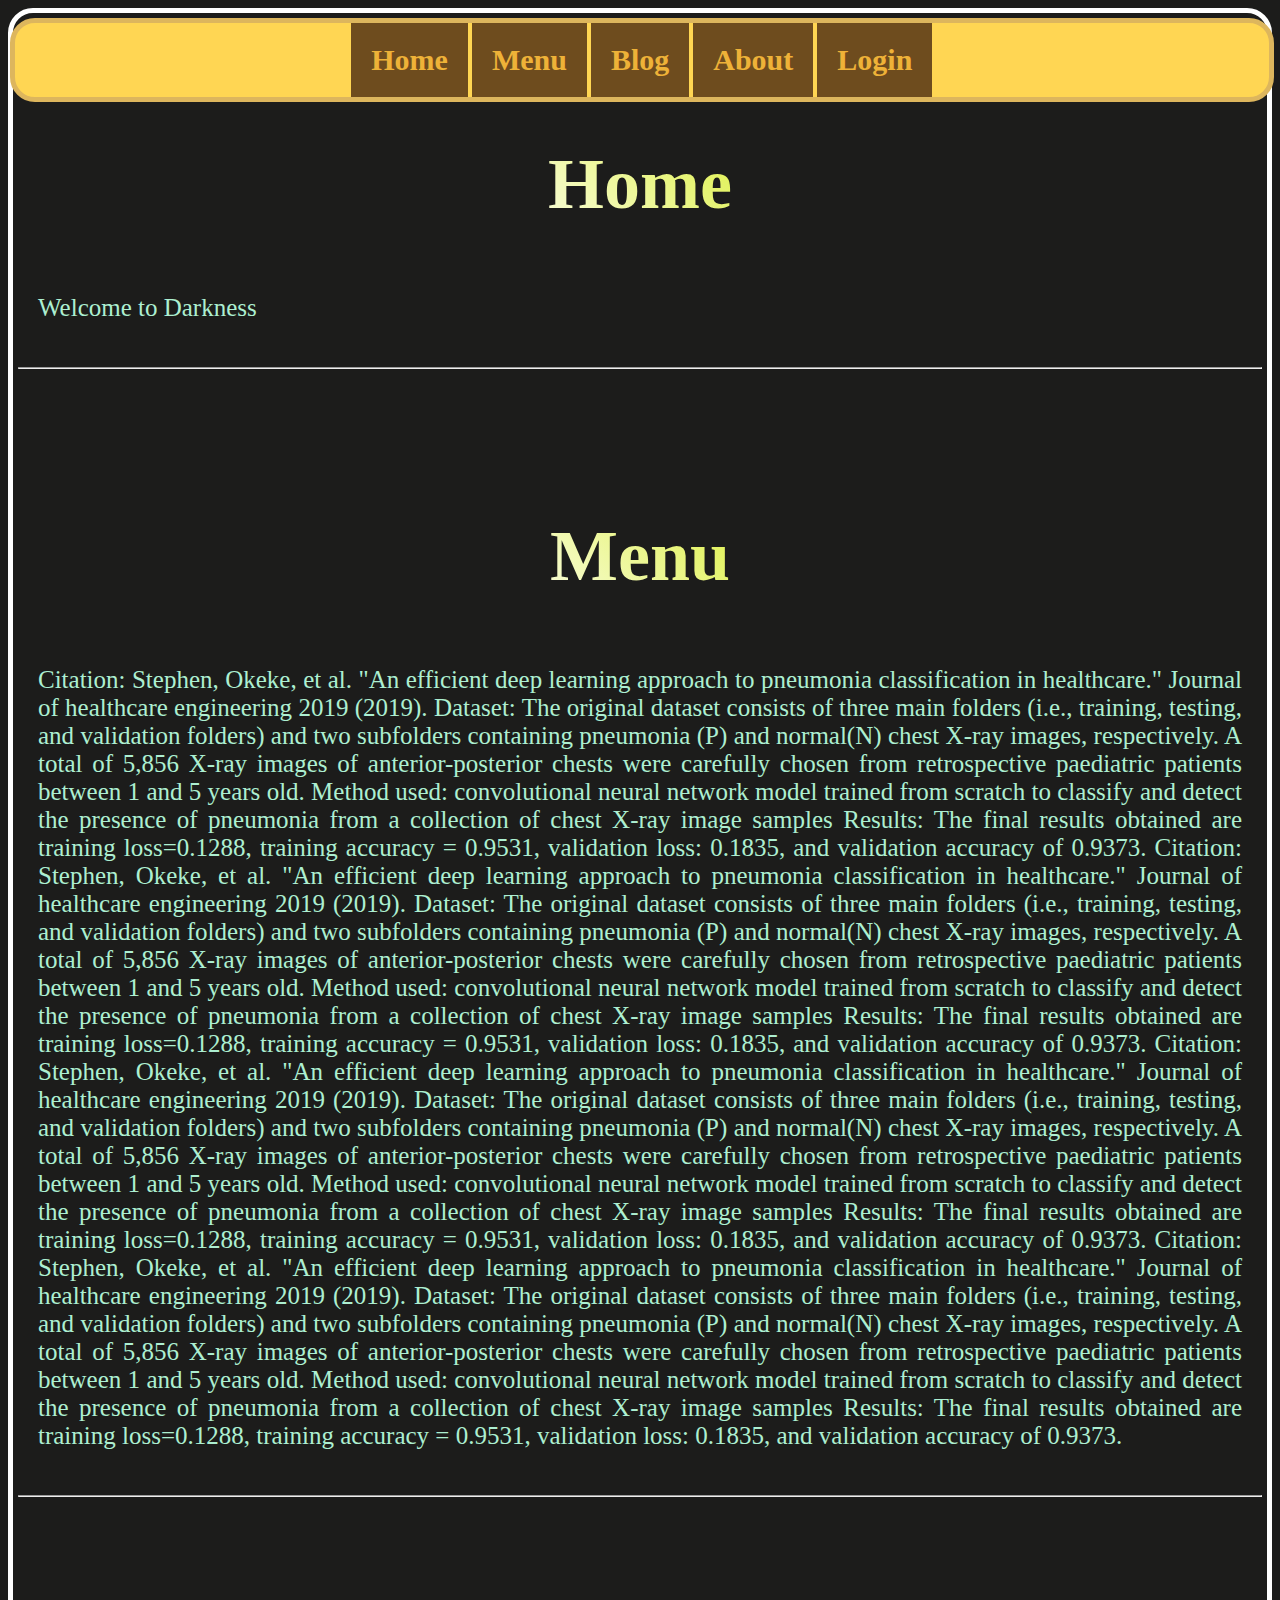
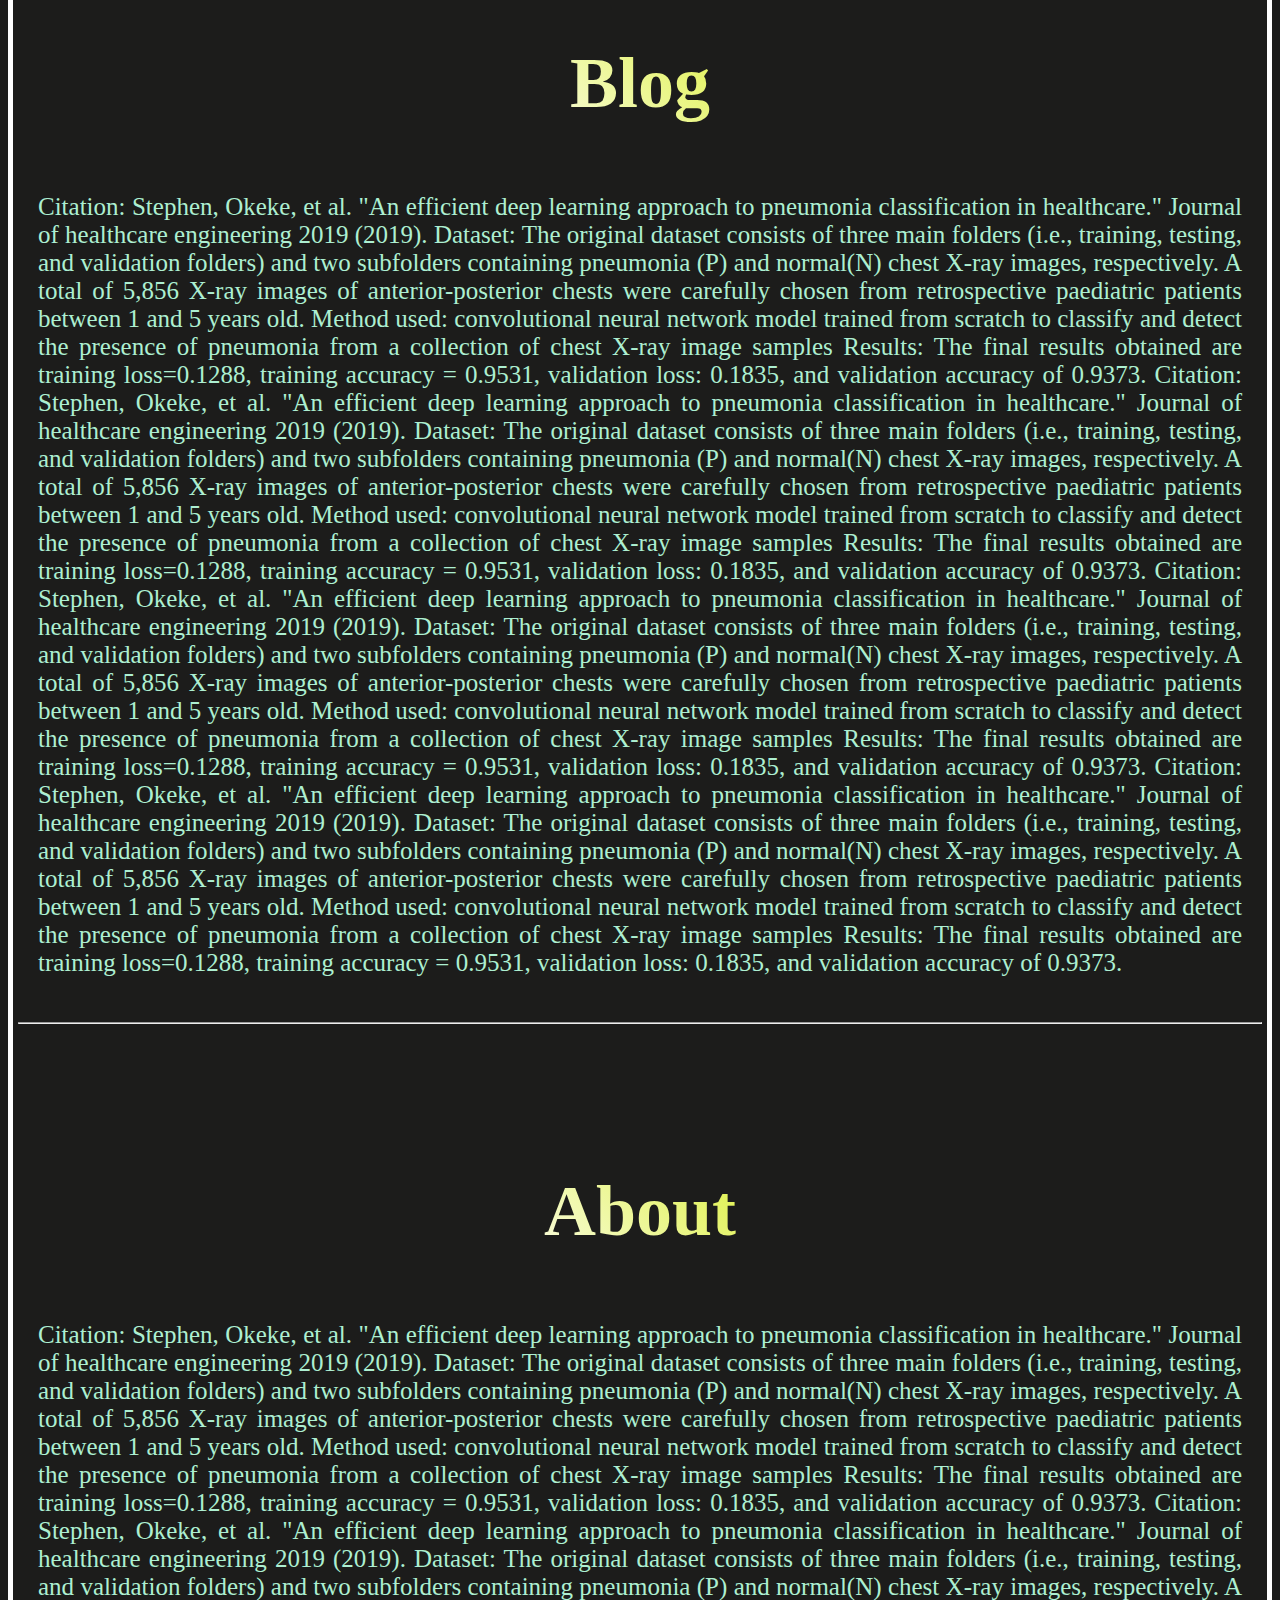
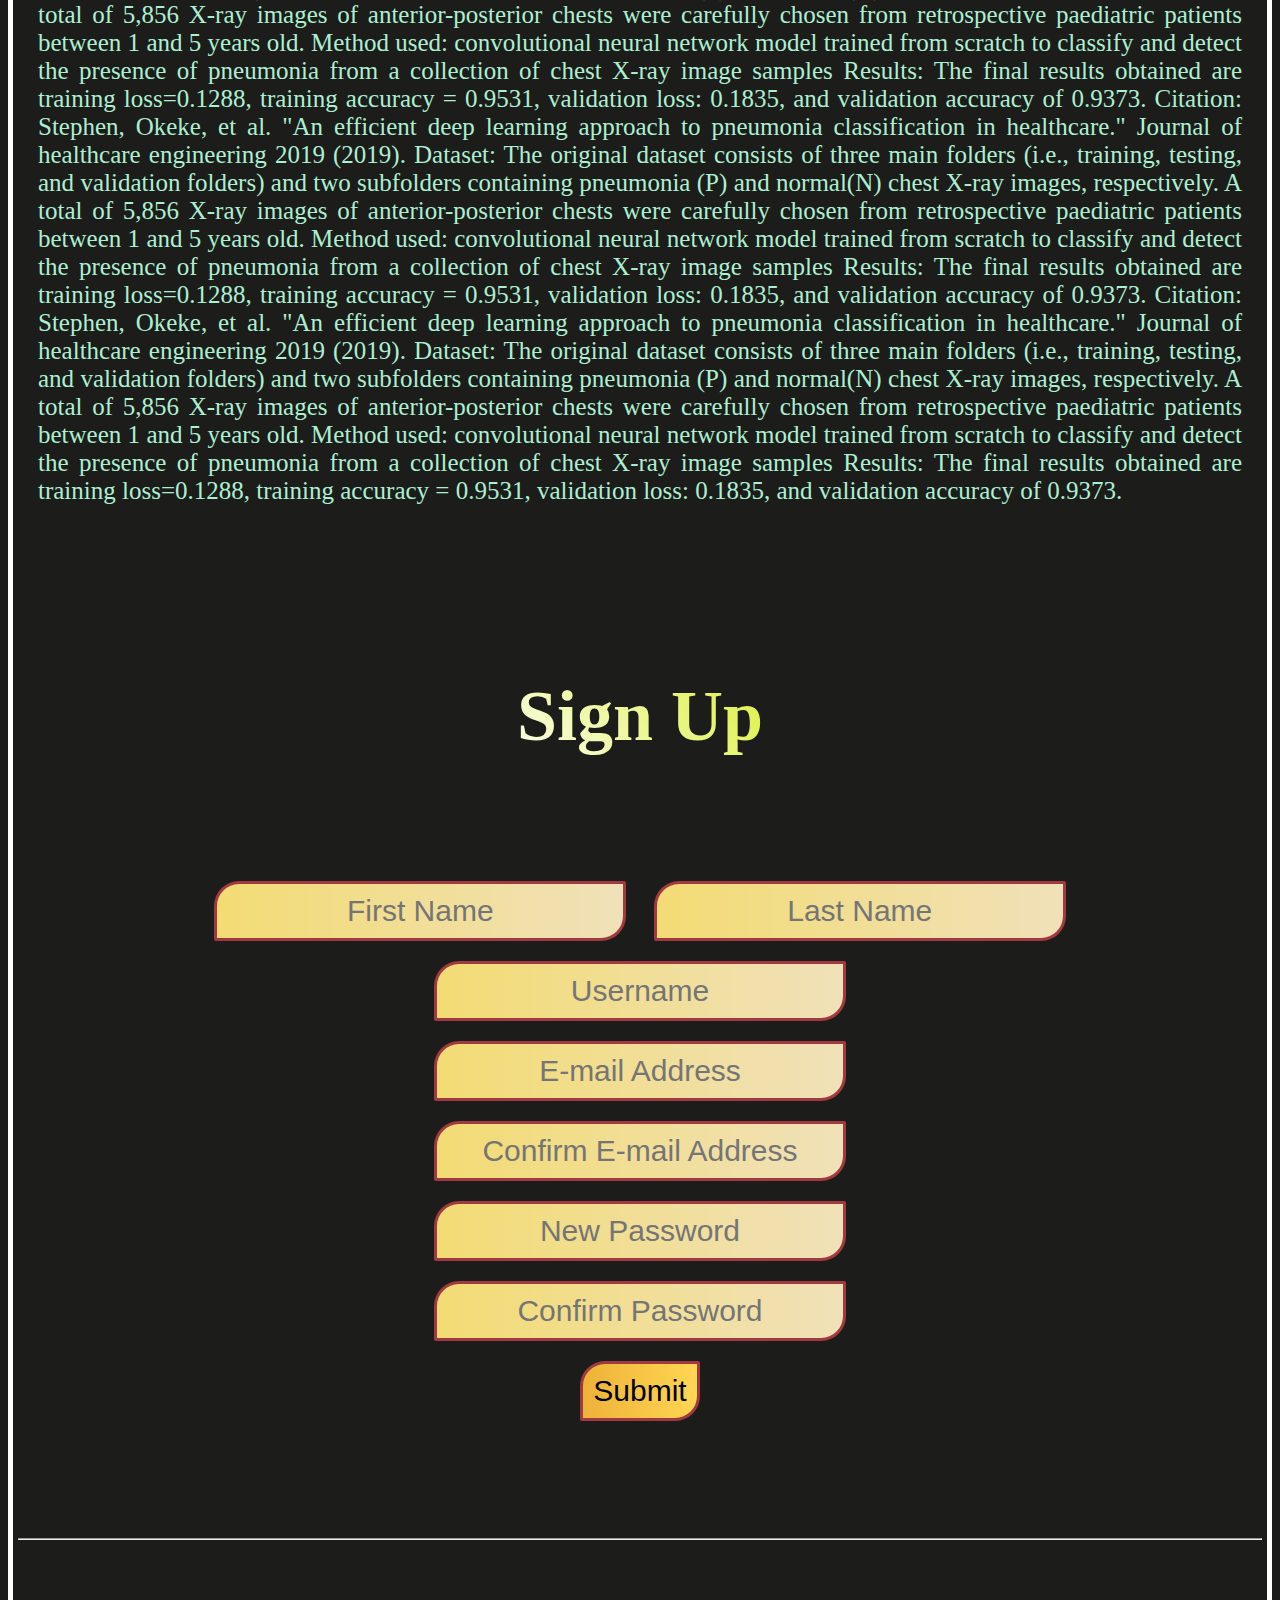
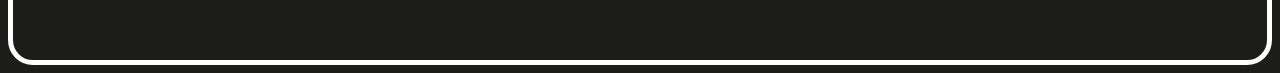
==== test1.html @ 16ebb5e6 "attempt commit" ====
<!DOCTYPE html>
<html>

<head>
    <title>Welcome to Darkness</title>
    <link rel="stylesheet" type="text/css" href="test1.css">
    <script type="text/javascript">
        function hell() {
            alert("hell");
        }
    </script>
    <style>
        a:link,
        a:visited {
            font-weight: bold;
            background-color: #6E4C1EFF;
            font-size: 30px;
            color: #EEB238FF;
            padding: 20px;
            text-align: center;
            text-decoration: none;
            display: inline-block;
        }
        /*a:hover, a:active {
  background-color: red;
}*/
    </style>
</head>

<body>
    <div class='nav-container'>
        <nav>
            <a href="#home">Home</a>
            <a href="#menu">Menu</a>
            <a href="#blog">Blog</a>
            <a href="#about">About</a>
            <a href="#login">Login</a>
        </nav>
    </div>

    <div class=links><br>
        <a id="home"></a>
        <h1>Home</h1>
        <p class="home1">Welcome to Darkness
        </p>
        <hr>
        <br>
        <a id="menu"></a>
        <h1>Menu</h1>
        <p class="home1">Citation: Stephen, Okeke, et al. "An efficient deep learning approach to pneumonia classification in healthcare." Journal of healthcare engineering 2019 (2019). Dataset: The original dataset consists of three main folders (i.e., training, testing,
            and validation folders) and two subfolders containing pneumonia (P) and normal(N) chest X-ray images, respectively. A total of 5,856 X-ray images of anterior-posterior chests were carefully chosen from retrospective paediatric patients between
            1 and 5 years old. Method used: convolutional neural network model trained from scratch to classify and detect the presence of pneumonia from a collection of chest X-ray image samples Results: The final results obtained are training loss=0.1288,
            training accuracy = 0.9531, validation loss: 0.1835, and validation accuracy of 0.9373. Citation: Stephen, Okeke, et al. "An efficient deep learning approach to pneumonia classification in healthcare." Journal of healthcare engineering 2019
            (2019). Dataset: The original dataset consists of three main folders (i.e., training, testing, and validation folders) and two subfolders containing pneumonia (P) and normal(N) chest X-ray images, respectively. A total of 5,856 X-ray images
            of anterior-posterior chests were carefully chosen from retrospective paediatric patients between 1 and 5 years old. Method used: convolutional neural network model trained from scratch to classify and detect the presence of pneumonia from
            a collection of chest X-ray image samples Results: The final results obtained are training loss=0.1288, training accuracy = 0.9531, validation loss: 0.1835, and validation accuracy of 0.9373. Citation: Stephen, Okeke, et al. "An efficient
            deep learning approach to pneumonia classification in healthcare." Journal of healthcare engineering 2019 (2019). Dataset: The original dataset consists of three main folders (i.e., training, testing, and validation folders) and two subfolders
            containing pneumonia (P) and normal(N) chest X-ray images, respectively. A total of 5,856 X-ray images of anterior-posterior chests were carefully chosen from retrospective paediatric patients between 1 and 5 years old. Method used: convolutional
            neural network model trained from scratch to classify and detect the presence of pneumonia from a collection of chest X-ray image samples Results: The final results obtained are training loss=0.1288, training accuracy = 0.9531, validation
            loss: 0.1835, and validation accuracy of 0.9373. Citation: Stephen, Okeke, et al. "An efficient deep learning approach to pneumonia classification in healthcare." Journal of healthcare engineering 2019 (2019). Dataset: The original dataset
            consists of three main folders (i.e., training, testing, and validation folders) and two subfolders containing pneumonia (P) and normal(N) chest X-ray images, respectively. A total of 5,856 X-ray images of anterior-posterior chests were carefully
            chosen from retrospective paediatric patients between 1 and 5 years old. Method used: convolutional neural network model trained from scratch to classify and detect the presence of pneumonia from a collection of chest X-ray image samples Results:
            The final results obtained are training loss=0.1288, training accuracy = 0.9531, validation loss: 0.1835, and validation accuracy of 0.9373.
        </p>
        <hr>
        <br>
        <a id="blog"></a>
        <h1>Blog</h1>
        <p class="home1">Citation: Stephen, Okeke, et al. "An efficient deep learning approach to pneumonia classification in healthcare." Journal of healthcare engineering 2019 (2019). Dataset: The original dataset consists of three main folders (i.e., training, testing,
            and validation folders) and two subfolders containing pneumonia (P) and normal(N) chest X-ray images, respectively. A total of 5,856 X-ray images of anterior-posterior chests were carefully chosen from retrospective paediatric patients between
            1 and 5 years old. Method used: convolutional neural network model trained from scratch to classify and detect the presence of pneumonia from a collection of chest X-ray image samples Results: The final results obtained are training loss=0.1288,
            training accuracy = 0.9531, validation loss: 0.1835, and validation accuracy of 0.9373. Citation: Stephen, Okeke, et al. "An efficient deep learning approach to pneumonia classification in healthcare." Journal of healthcare engineering 2019
            (2019). Dataset: The original dataset consists of three main folders (i.e., training, testing, and validation folders) and two subfolders containing pneumonia (P) and normal(N) chest X-ray images, respectively. A total of 5,856 X-ray images
            of anterior-posterior chests were carefully chosen from retrospective paediatric patients between 1 and 5 years old. Method used: convolutional neural network model trained from scratch to classify and detect the presence of pneumonia from
            a collection of chest X-ray image samples Results: The final results obtained are training loss=0.1288, training accuracy = 0.9531, validation loss: 0.1835, and validation accuracy of 0.9373. Citation: Stephen, Okeke, et al. "An efficient
            deep learning approach to pneumonia classification in healthcare." Journal of healthcare engineering 2019 (2019). Dataset: The original dataset consists of three main folders (i.e., training, testing, and validation folders) and two subfolders
            containing pneumonia (P) and normal(N) chest X-ray images, respectively. A total of 5,856 X-ray images of anterior-posterior chests were carefully chosen from retrospective paediatric patients between 1 and 5 years old. Method used: convolutional
            neural network model trained from scratch to classify and detect the presence of pneumonia from a collection of chest X-ray image samples Results: The final results obtained are training loss=0.1288, training accuracy = 0.9531, validation
            loss: 0.1835, and validation accuracy of 0.9373. Citation: Stephen, Okeke, et al. "An efficient deep learning approach to pneumonia classification in healthcare." Journal of healthcare engineering 2019 (2019). Dataset: The original dataset
            consists of three main folders (i.e., training, testing, and validation folders) and two subfolders containing pneumonia (P) and normal(N) chest X-ray images, respectively. A total of 5,856 X-ray images of anterior-posterior chests were carefully
            chosen from retrospective paediatric patients between 1 and 5 years old. Method used: convolutional neural network model trained from scratch to classify and detect the presence of pneumonia from a collection of chest X-ray image samples Results:
            The final results obtained are training loss=0.1288, training accuracy = 0.9531, validation loss: 0.1835, and validation accuracy of 0.9373.
        </p>
        <hr>
        <br>
        <a id="about"></a>
        <h1>About</h1>
        <p class="home1">Citation: Stephen, Okeke, et al. "An efficient deep learning approach to pneumonia classification in healthcare." Journal of healthcare engineering 2019 (2019). Dataset: The original dataset consists of three main folders (i.e., training, testing,
            and validation folders) and two subfolders containing pneumonia (P) and normal(N) chest X-ray images, respectively. A total of 5,856 X-ray images of anterior-posterior chests were carefully chosen from retrospective paediatric patients between
            1 and 5 years old. Method used: convolutional neural network model trained from scratch to classify and detect the presence of pneumonia from a collection of chest X-ray image samples Results: The final results obtained are training loss=0.1288,
            training accuracy = 0.9531, validation loss: 0.1835, and validation accuracy of 0.9373. Citation: Stephen, Okeke, et al. "An efficient deep learning approach to pneumonia classification in healthcare." Journal of healthcare engineering 2019
            (2019). Dataset: The original dataset consists of three main folders (i.e., training, testing, and validation folders) and two subfolders containing pneumonia (P) and normal(N) chest X-ray images, respectively. A total of 5,856 X-ray images
            of anterior-posterior chests were carefully chosen from retrospective paediatric patients between 1 and 5 years old. Method used: convolutional neural network model trained from scratch to classify and detect the presence of pneumonia from
            a collection of chest X-ray image samples Results: The final results obtained are training loss=0.1288, training accuracy = 0.9531, validation loss: 0.1835, and validation accuracy of 0.9373. Citation: Stephen, Okeke, et al. "An efficient
            deep learning approach to pneumonia classification in healthcare." Journal of healthcare engineering 2019 (2019). Dataset: The original dataset consists of three main folders (i.e., training, testing, and validation folders) and two subfolders
            containing pneumonia (P) and normal(N) chest X-ray images, respectively. A total of 5,856 X-ray images of anterior-posterior chests were carefully chosen from retrospective paediatric patients between 1 and 5 years old. Method used: convolutional
            neural network model trained from scratch to classify and detect the presence of pneumonia from a collection of chest X-ray image samples Results: The final results obtained are training loss=0.1288, training accuracy = 0.9531, validation
            loss: 0.1835, and validation accuracy of 0.9373. Citation: Stephen, Okeke, et al. "An efficient deep learning approach to pneumonia classification in healthcare." Journal of healthcare engineering 2019 (2019). Dataset: The original dataset
            consists of three main folders (i.e., training, testing, and validation folders) and two subfolders containing pneumonia (P) and normal(N) chest X-ray images, respectively. A total of 5,856 X-ray images of anterior-posterior chests were carefully
            chosen from retrospective paediatric patients between 1 and 5 years old. Method used: convolutional neural network model trained from scratch to classify and detect the presence of pneumonia from a collection of chest X-ray image samples Results:
            The final results obtained are training loss=0.1288, training accuracy = 0.9531, validation loss: 0.1835, and validation accuracy of 0.9373.
        </p><br>
        <a id="login"></a>
        <h1>Sign Up</h1>
        <!--h1 class="login">Or</h1>
<h1 class="login">Login</h1-->
        <p class="home1">
            <form>
                <input type="text" placeholder="First Name" name="name">
                <input type="text" placeholder="Last Name" name="name"><br>
                <input type="text" placeholder="Username" name="name"><br>
                <input type="email" placeholder="E-mail Address" name="name"><br>
                <input type="email" placeholder="Confirm E-mail Address" name="name"><br>
                <input type="password" placeholder="New Password" name="name"><br>
                <input type="password" placeholder="Confirm Password" name="name"><br>
                <input type="button" value="Submit" name="name" onclick="hell()">


            </form>
        </p><br>
        <hr>
    </div>
</body>

</html>
---- test1.css ----
.nav-container {
    /*background-image: linear-gradient(to left, #F65058FF,#FBDE44FF,#28334AFF);  */
    background-color: #FFD653FF;
    width: 98%;
    position: fixed;
    left: 0.75%;
    border: solid #DDB65DFF 5px;
    border-top-right-radius: 25px;
    border-top-left-radius: 25px;
    border-bottom-left-radius: 25px;
    border-bottom-right-radius: 25px;
}

nav {
    text-align: center;
    width: 640px;
    margin: 0px auto;
}

.login {
    background-color: #343148FF;
    font-size: 40px;
    color: #ffffff;
    text-align: left;
    text-decoration: none;
}

.links {
    font-size: 40px;
    text-align: center;
}

.home1 {
    color: #ADEFD1FF;
    font-size: 25px;
    text-align: justify;
    padding: 20px;
}

h1 {
    text-align: center;
    font-size: 72px;
    background: -webkit-linear-gradient(-135deg, #606060FF, #D6ED17FF, #ffffff, #16161d);
    -webkit-background-clip: text;
    -webkit-text-fill-color: transparent;
    padding-top: 30px;
    /*color:#DAA03DFF;
	padding-top: 30px;
	/*background-image: linear-gradient(to left, red,cyan,yellow,green,blue,indigo,violet);*/
}

.login {
    text-align: center;
    font-size: 72px;
    background: -webkit-linear-gradient(-135deg, #606060FF, #D6ED17FF, #ffffff, #16161d);
    -webkit-background-clip: text;
    -webkit-text-fill-color: transparent;
    padding-top: 60px;
    display: inline-block;
}

form {
    text-align: center;
    font-size: 30px;
}

input {
    text-align: center;
    font-size: inherit;
    padding: 10px;
    margin: 10px;
    border: solid #A13941FF 3px;
    border-top-right-radius: 2px;
    border-top-left-radius: 25px;
    border-bottom-left-radius: 2px;
    border-bottom-right-radius: 25px;
    background-image: linear-gradient(to left, #F0E1B9FF, #F3DB74FF)
}

input[type="button"] {
    background-image: linear-gradient(to left, #FFD653FF, #EEB238FF)
}

input:focus {
    background-image: linear-gradient(to left, #DDB65DFF, #6E4C1EFF)
}

body {
    padding-top: 10px;
    background-color: #1C1C1BFF;
    border: solid #FFFFFFFF 5px;
    padding: 5px;
    padding-bottom: 100px;
    border-top-right-radius: 25px;
    border-top-left-radius: 25px;
    border-bottom-left-radius: 25px;
    border-bottom-right-radius: 25px;
}
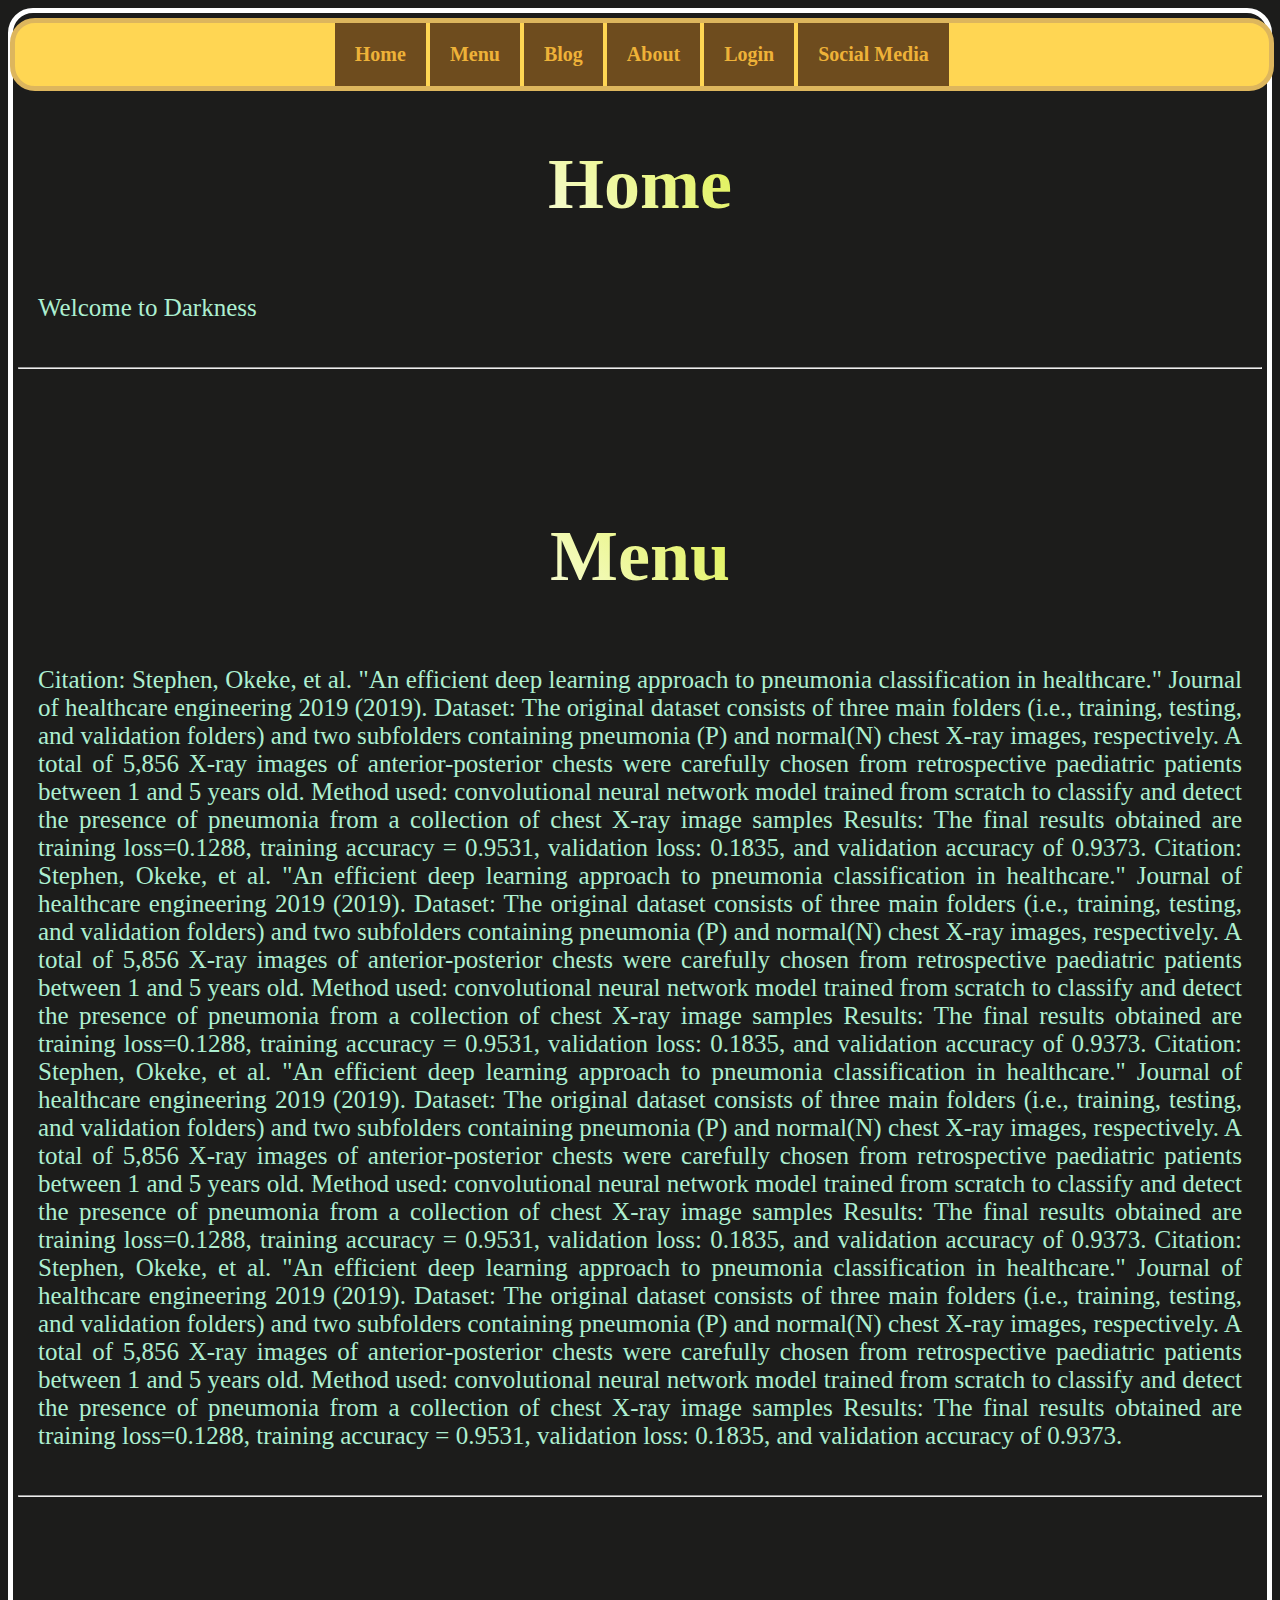
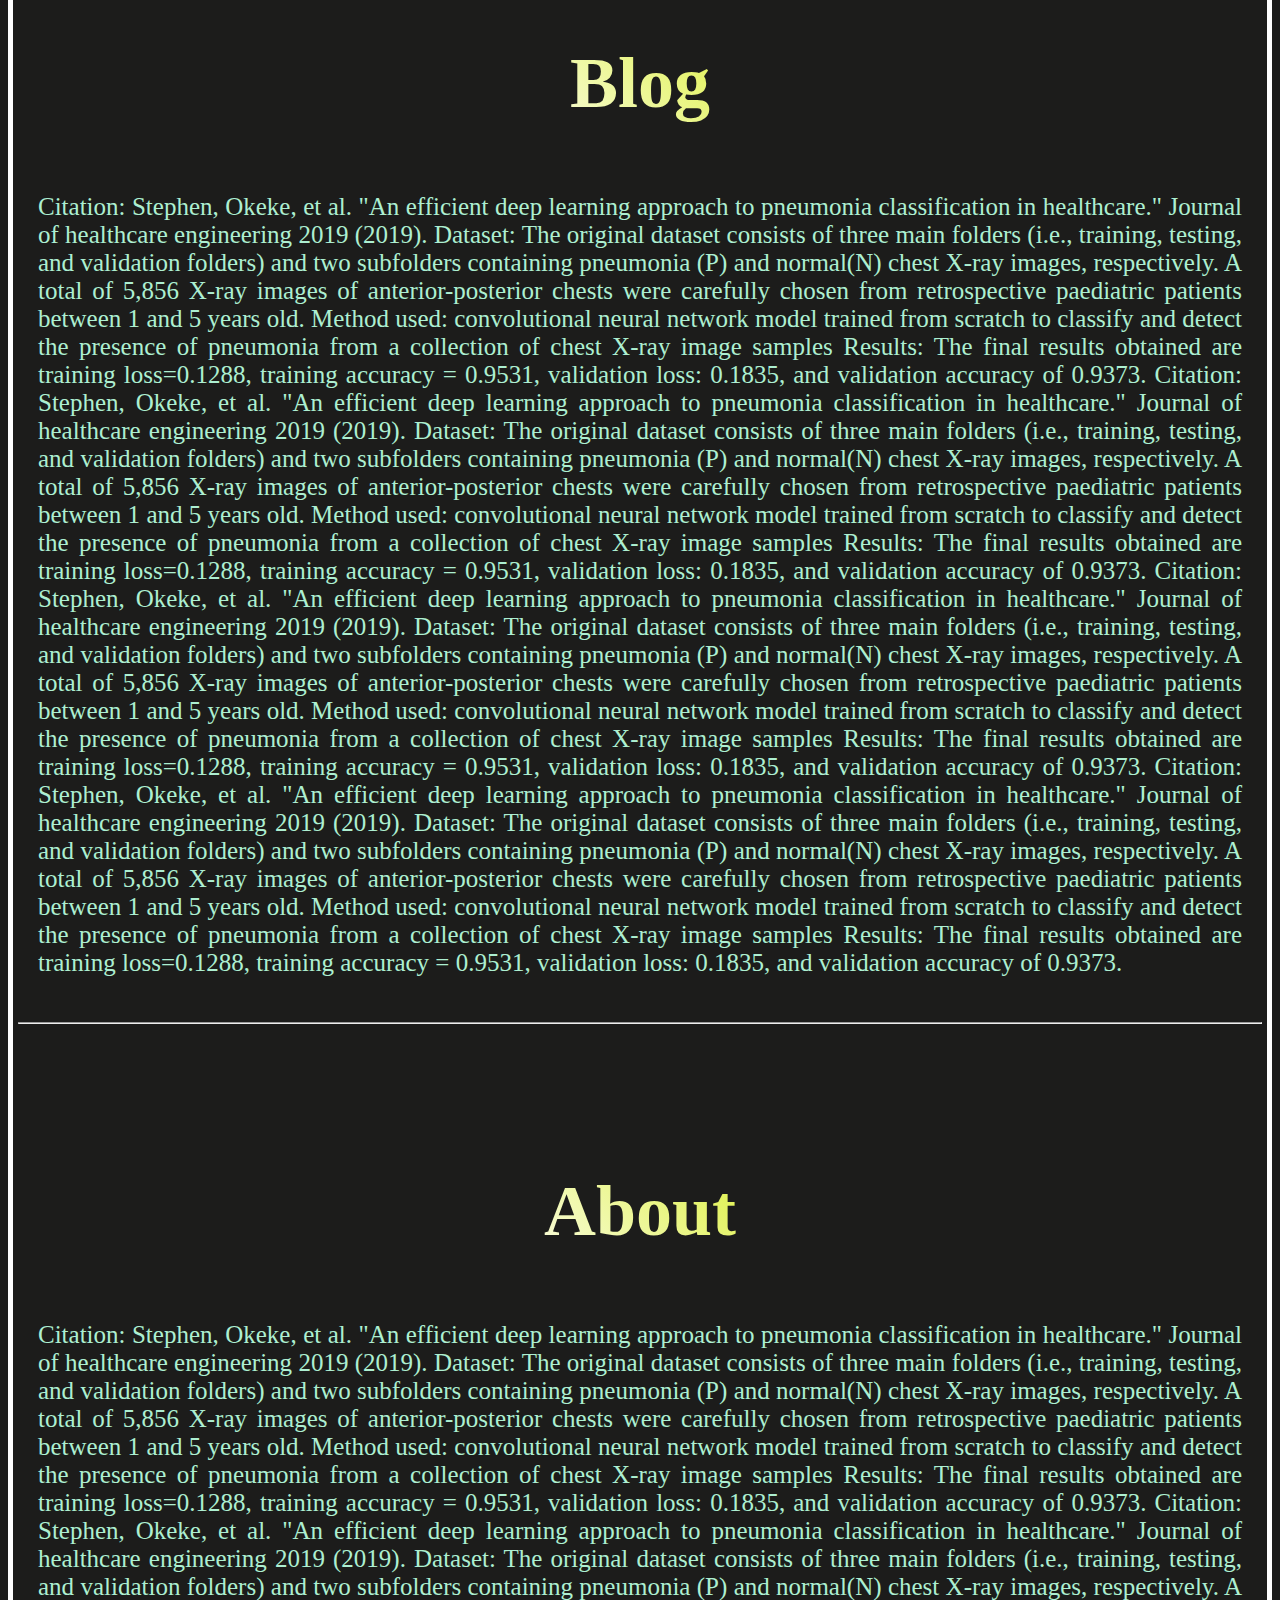
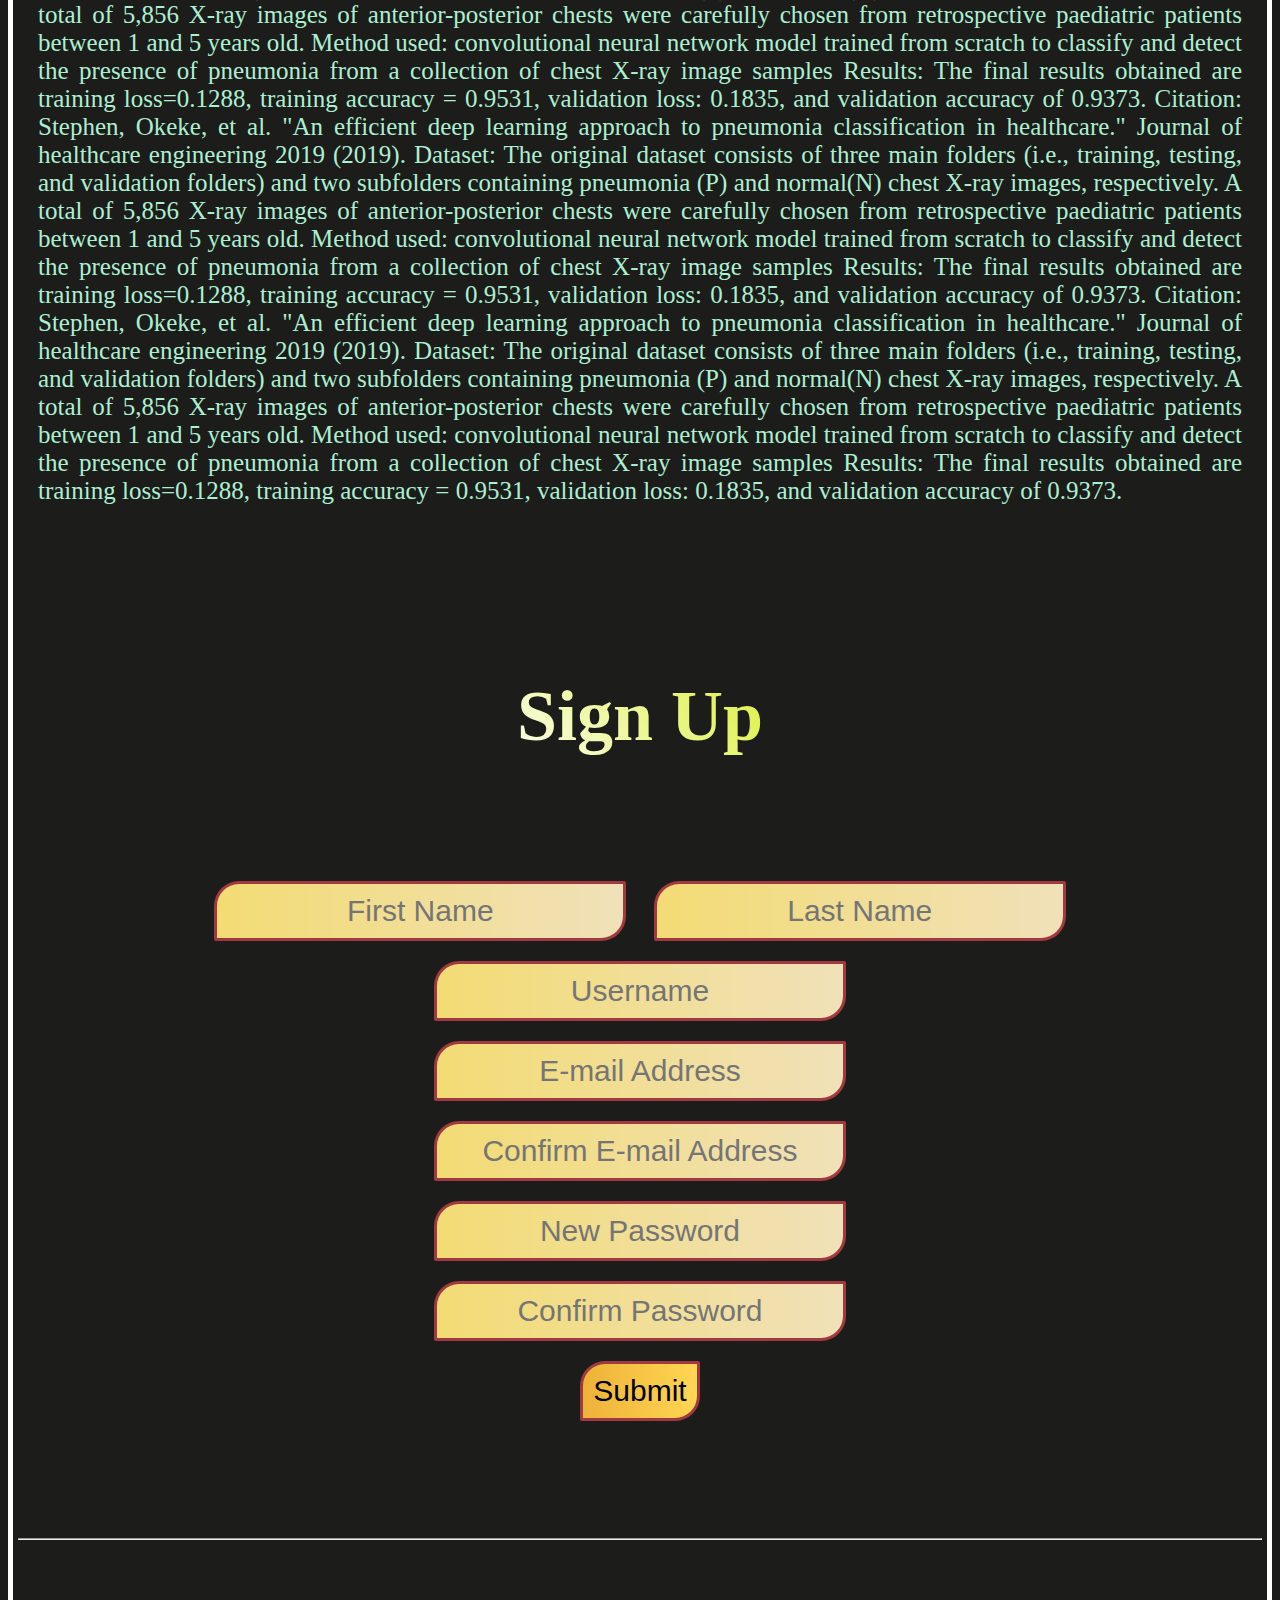
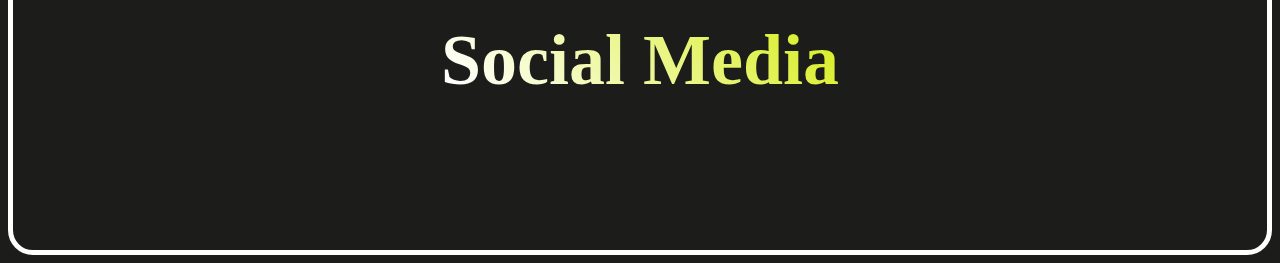
==== commit 112be86b: "hi" ====
--- a/test1.html
+++ b/test1.html
@@ -14,7 +14,7 @@
         a:visited {
             font-weight: bold;
             background-color: #6E4C1EFF;
-            font-size: 30px;
+            font-size: 20px;
             color: #EEB238FF;
             padding: 20px;
             text-align: center;
@@ -35,6 +35,7 @@
             <a href="#blog">Blog</a>
             <a href="#about">About</a>
             <a href="#login">Login</a>
+            <a href="#social">Social Media</a>
         </nav>
     </div>
 
@@ -119,6 +120,8 @@
             </form>
         </p><br>
         <hr>
+        <a id="social"></a>
+        <h1>Social Media</h1>
     </div>
 </body>
 
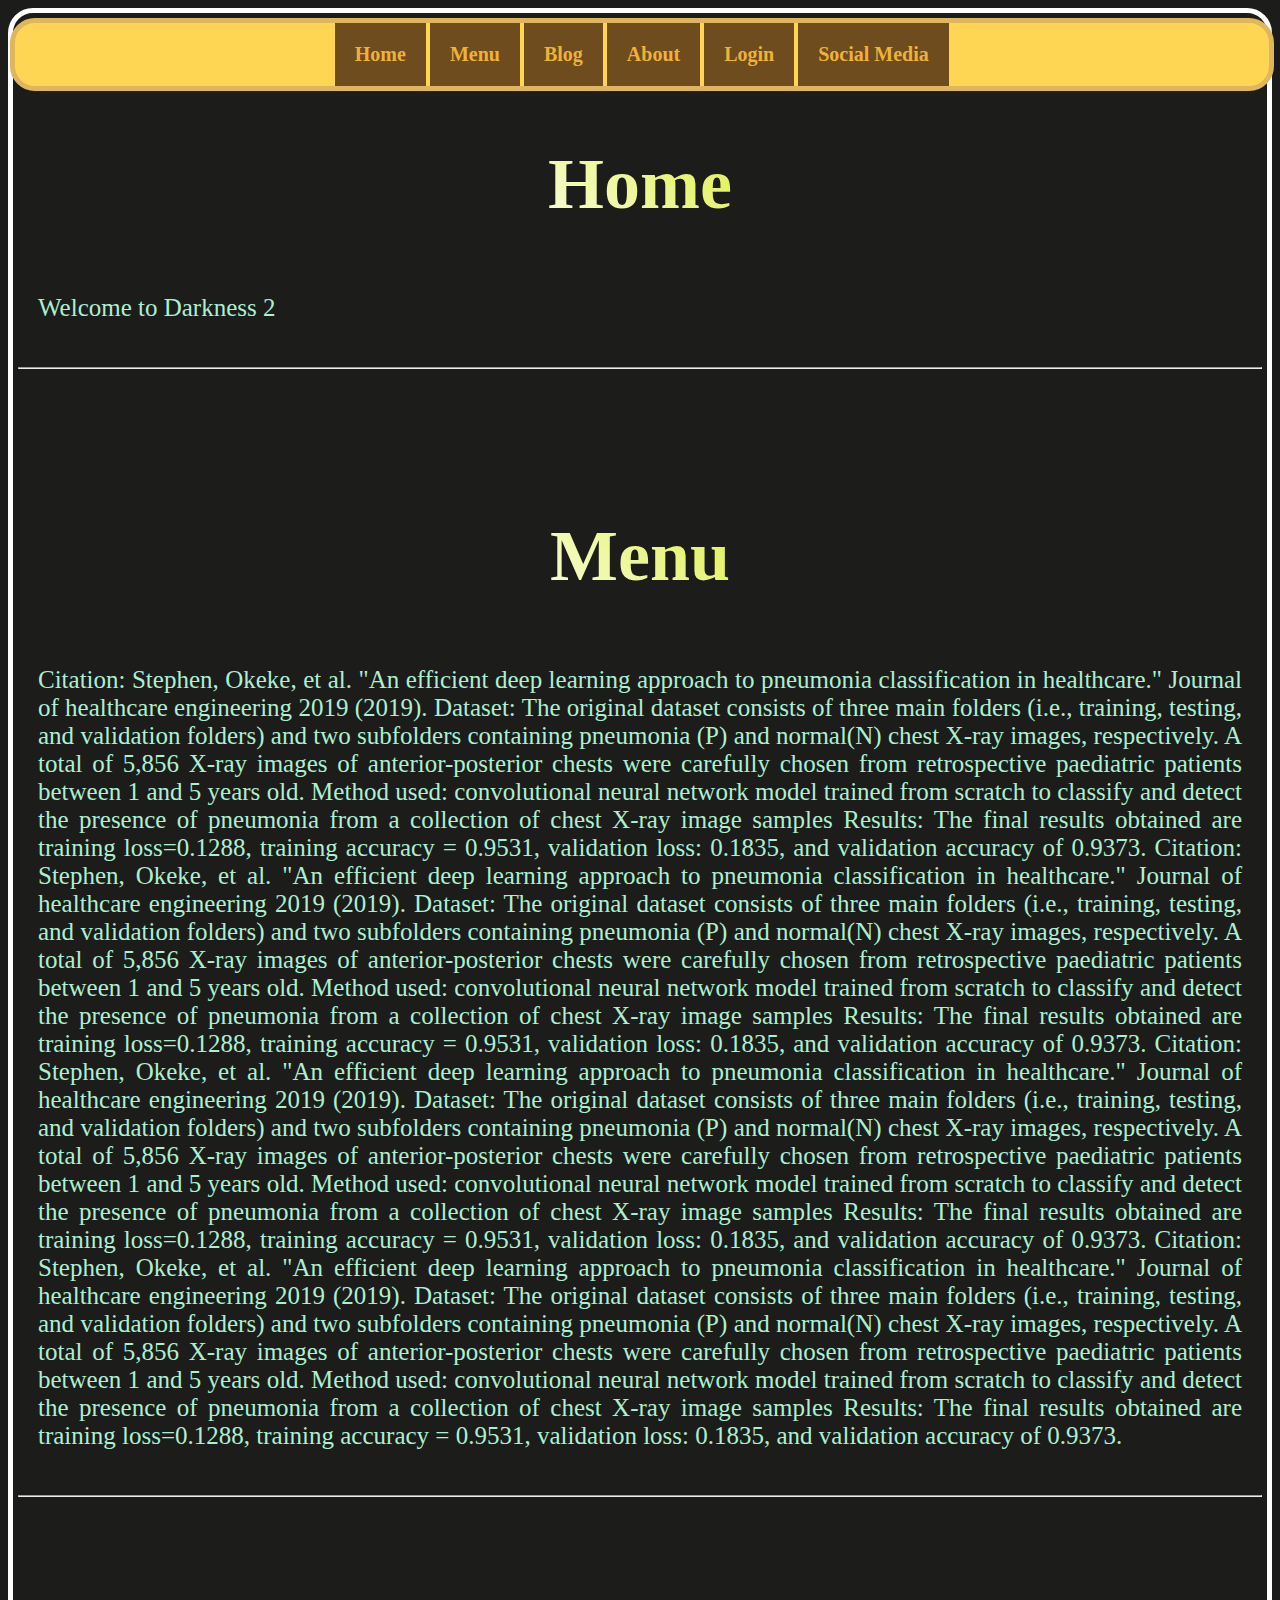
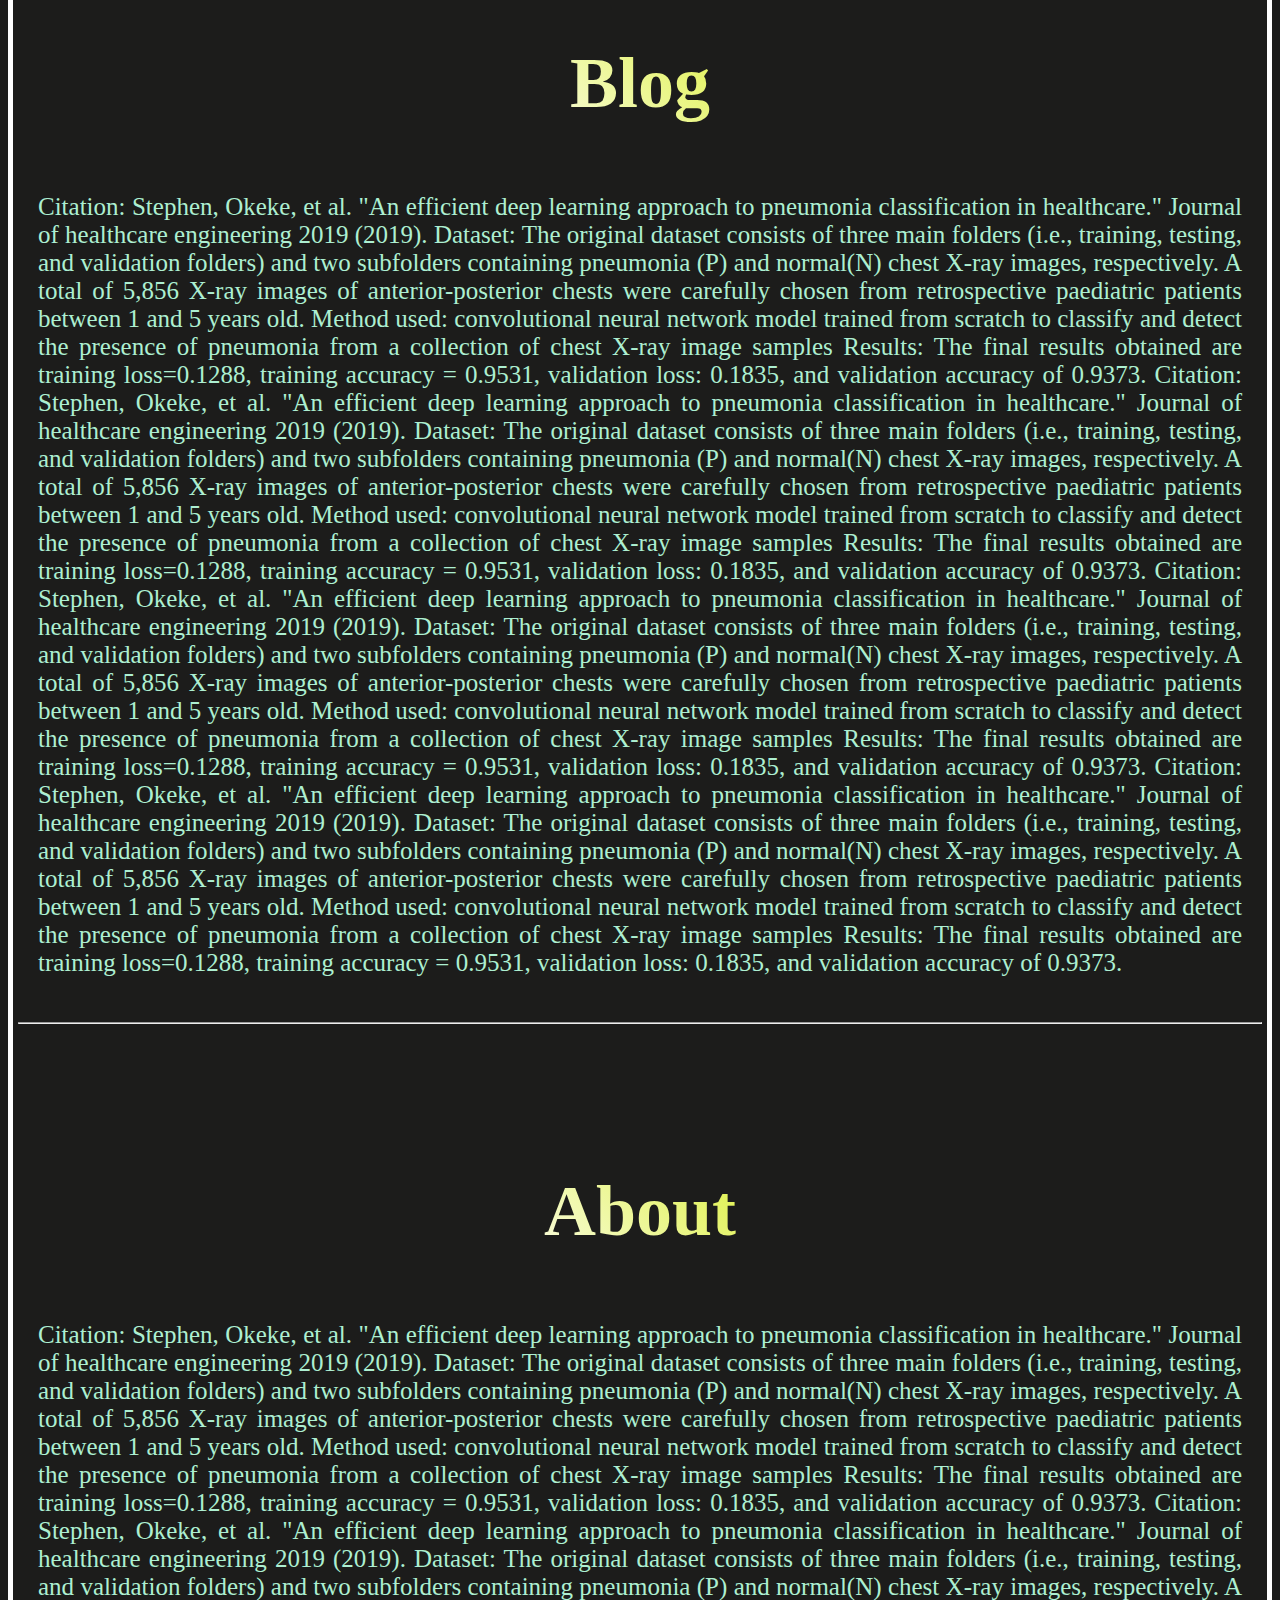
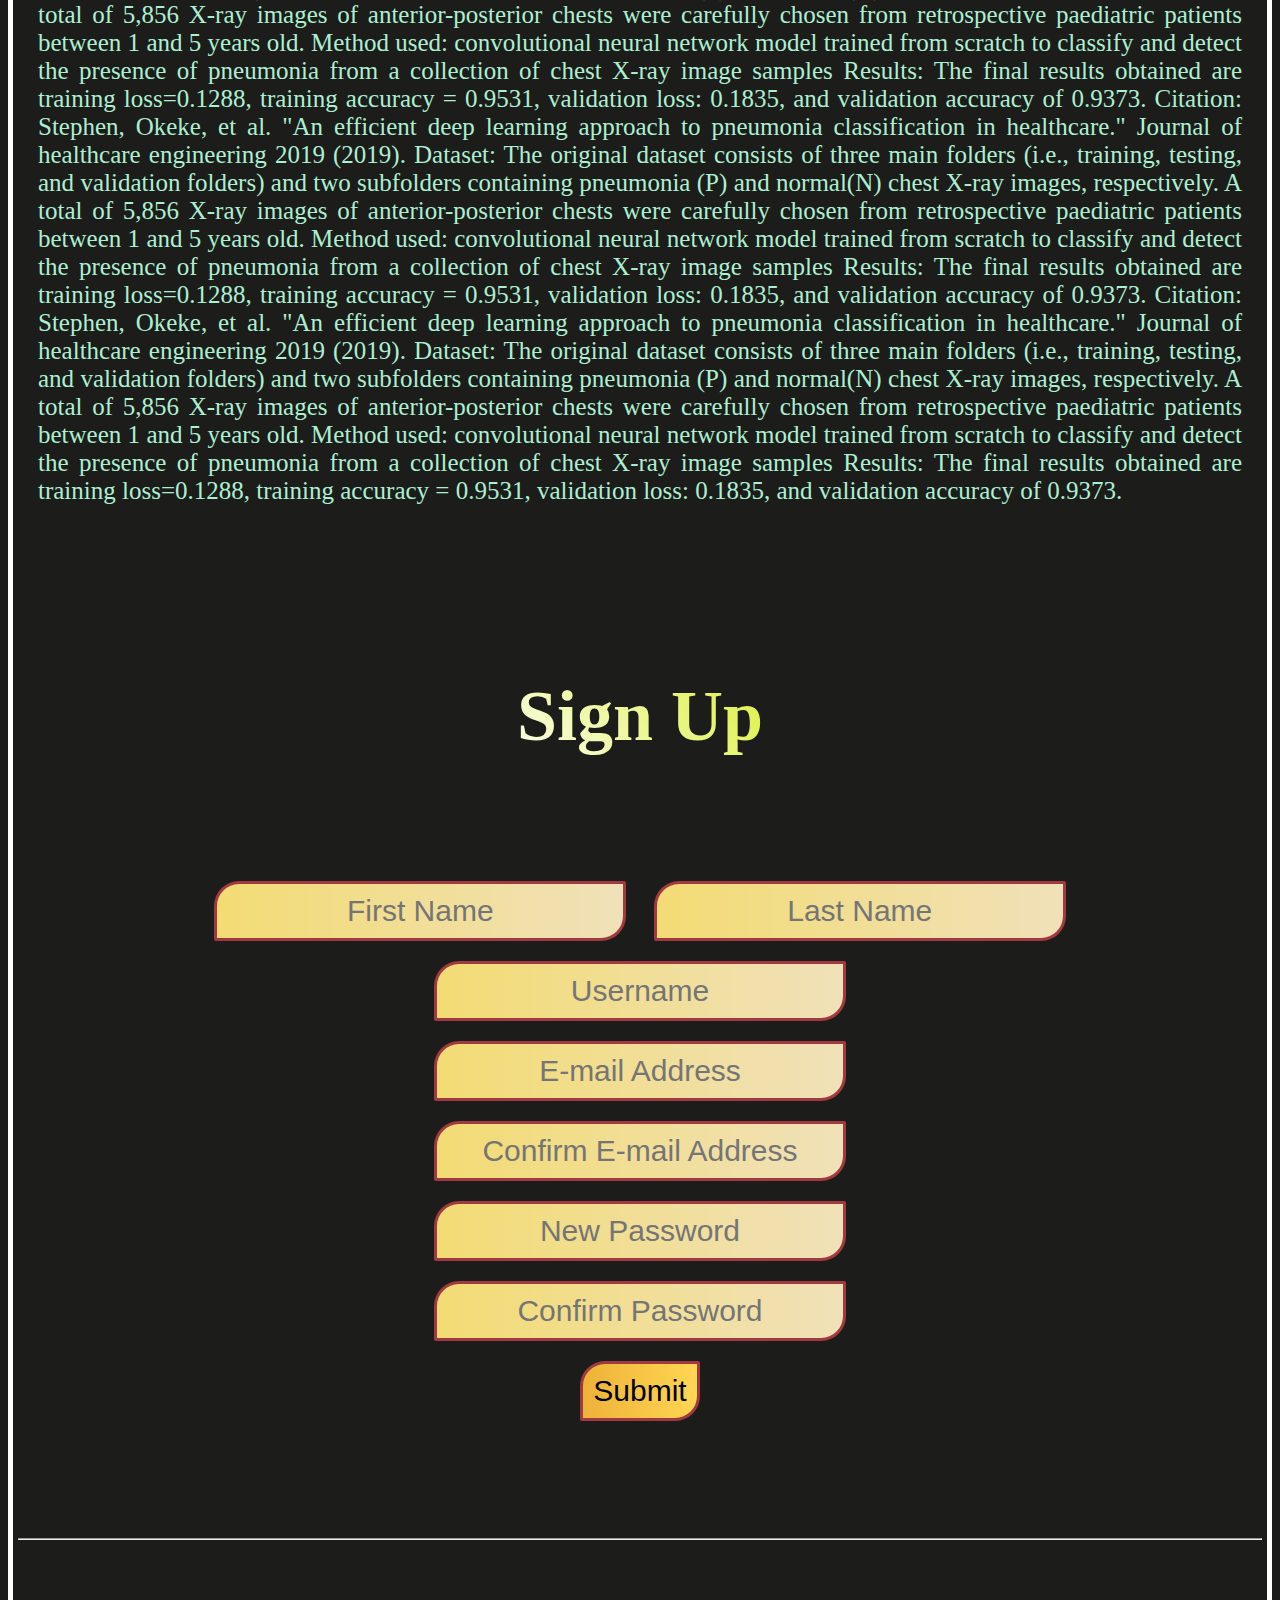
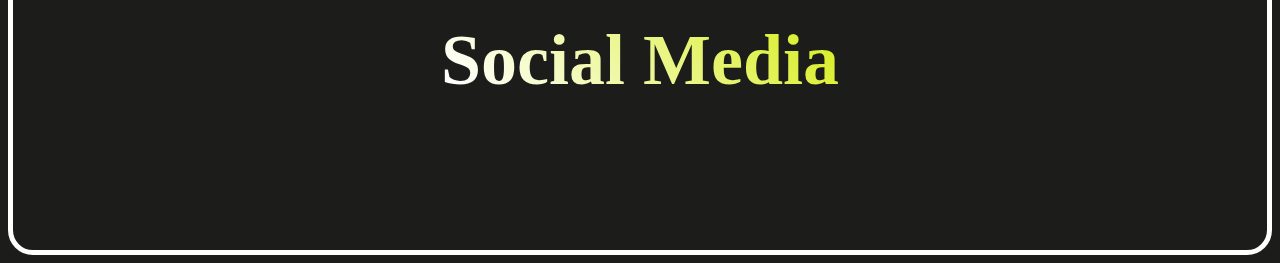
==== commit 1ac38ad4: "commit" ====
--- a/test1.html
+++ b/test1.html
@@ -42,7 +42,7 @@
     <div class=links><br>
         <a id="home"></a>
         <h1>Home</h1>
-        <p class="home1">Welcome to Darkness
+        <p class="home1">Welcome to Darkness 2
         </p>
         <hr>
         <br>
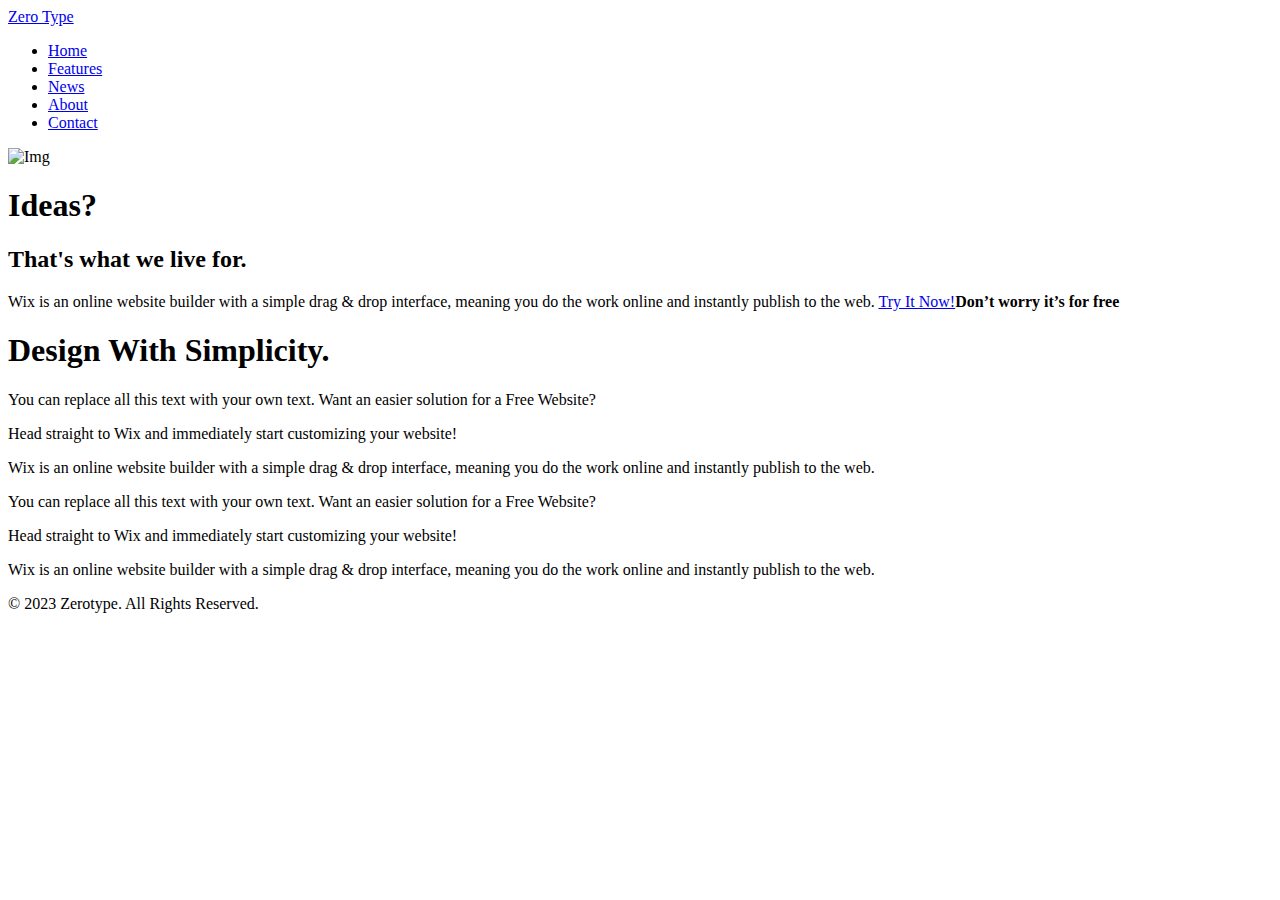
==== commit 1f425d89: "commit" ====
--- a/test1.html
+++ b/test1.html
@@ -1,128 +1,84 @@
-<!DOCTYPE html>
+<!DOCTYPE HTML>
+<!-- Website template by freewebsitetemplates.com -->
 <html>
-
 <head>
-    <title>Welcome to Darkness</title>
-    <link rel="stylesheet" type="text/css" href="test1.css">
-    <script type="text/javascript">
-        function hell() {
-            alert("hell");
-        }
-    </script>
-    <style>
-        a:link,
-        a:visited {
-            font-weight: bold;
-            background-color: #6E4C1EFF;
-            font-size: 20px;
-            color: #EEB238FF;
-            padding: 20px;
-            text-align: center;
-            text-decoration: none;
-            display: inline-block;
-        }
-        /*a:hover, a:active {
-  background-color: red;
-}*/
-    </style>
+	<meta charset="UTF-8">
+	<title>Zerotype Website Template</title>
+	<link rel="stylesheet" href="css/style.css" type="text/css">
 </head>
-
 <body>
-    <div class='nav-container'>
-        <nav>
-            <a href="#home">Home</a>
-            <a href="#menu">Menu</a>
-            <a href="#blog">Blog</a>
-            <a href="#about">About</a>
-            <a href="#login">Login</a>
-            <a href="#social">Social Media</a>
-        </nav>
-    </div>
-
-    <div class=links><br>
-        <a id="home"></a>
-        <h1>Home</h1>
-        <p class="home1">Welcome to Darkness 2
-        </p>
-        <hr>
-        <br>
-        <a id="menu"></a>
-        <h1>Menu</h1>
-        <p class="home1">Citation: Stephen, Okeke, et al. "An efficient deep learning approach to pneumonia classification in healthcare." Journal of healthcare engineering 2019 (2019). Dataset: The original dataset consists of three main folders (i.e., training, testing,
-            and validation folders) and two subfolders containing pneumonia (P) and normal(N) chest X-ray images, respectively. A total of 5,856 X-ray images of anterior-posterior chests were carefully chosen from retrospective paediatric patients between
-            1 and 5 years old. Method used: convolutional neural network model trained from scratch to classify and detect the presence of pneumonia from a collection of chest X-ray image samples Results: The final results obtained are training loss=0.1288,
-            training accuracy = 0.9531, validation loss: 0.1835, and validation accuracy of 0.9373. Citation: Stephen, Okeke, et al. "An efficient deep learning approach to pneumonia classification in healthcare." Journal of healthcare engineering 2019
-            (2019). Dataset: The original dataset consists of three main folders (i.e., training, testing, and validation folders) and two subfolders containing pneumonia (P) and normal(N) chest X-ray images, respectively. A total of 5,856 X-ray images
-            of anterior-posterior chests were carefully chosen from retrospective paediatric patients between 1 and 5 years old. Method used: convolutional neural network model trained from scratch to classify and detect the presence of pneumonia from
-            a collection of chest X-ray image samples Results: The final results obtained are training loss=0.1288, training accuracy = 0.9531, validation loss: 0.1835, and validation accuracy of 0.9373. Citation: Stephen, Okeke, et al. "An efficient
-            deep learning approach to pneumonia classification in healthcare." Journal of healthcare engineering 2019 (2019). Dataset: The original dataset consists of three main folders (i.e., training, testing, and validation folders) and two subfolders
-            containing pneumonia (P) and normal(N) chest X-ray images, respectively. A total of 5,856 X-ray images of anterior-posterior chests were carefully chosen from retrospective paediatric patients between 1 and 5 years old. Method used: convolutional
-            neural network model trained from scratch to classify and detect the presence of pneumonia from a collection of chest X-ray image samples Results: The final results obtained are training loss=0.1288, training accuracy = 0.9531, validation
-            loss: 0.1835, and validation accuracy of 0.9373. Citation: Stephen, Okeke, et al. "An efficient deep learning approach to pneumonia classification in healthcare." Journal of healthcare engineering 2019 (2019). Dataset: The original dataset
-            consists of three main folders (i.e., training, testing, and validation folders) and two subfolders containing pneumonia (P) and normal(N) chest X-ray images, respectively. A total of 5,856 X-ray images of anterior-posterior chests were carefully
-            chosen from retrospective paediatric patients between 1 and 5 years old. Method used: convolutional neural network model trained from scratch to classify and detect the presence of pneumonia from a collection of chest X-ray image samples Results:
-            The final results obtained are training loss=0.1288, training accuracy = 0.9531, validation loss: 0.1835, and validation accuracy of 0.9373.
-        </p>
-        <hr>
-        <br>
-        <a id="blog"></a>
-        <h1>Blog</h1>
-        <p class="home1">Citation: Stephen, Okeke, et al. "An efficient deep learning approach to pneumonia classification in healthcare." Journal of healthcare engineering 2019 (2019). Dataset: The original dataset consists of three main folders (i.e., training, testing,
-            and validation folders) and two subfolders containing pneumonia (P) and normal(N) chest X-ray images, respectively. A total of 5,856 X-ray images of anterior-posterior chests were carefully chosen from retrospective paediatric patients between
-            1 and 5 years old. Method used: convolutional neural network model trained from scratch to classify and detect the presence of pneumonia from a collection of chest X-ray image samples Results: The final results obtained are training loss=0.1288,
-            training accuracy = 0.9531, validation loss: 0.1835, and validation accuracy of 0.9373. Citation: Stephen, Okeke, et al. "An efficient deep learning approach to pneumonia classification in healthcare." Journal of healthcare engineering 2019
-            (2019). Dataset: The original dataset consists of three main folders (i.e., training, testing, and validation folders) and two subfolders containing pneumonia (P) and normal(N) chest X-ray images, respectively. A total of 5,856 X-ray images
-            of anterior-posterior chests were carefully chosen from retrospective paediatric patients between 1 and 5 years old. Method used: convolutional neural network model trained from scratch to classify and detect the presence of pneumonia from
-            a collection of chest X-ray image samples Results: The final results obtained are training loss=0.1288, training accuracy = 0.9531, validation loss: 0.1835, and validation accuracy of 0.9373. Citation: Stephen, Okeke, et al. "An efficient
-            deep learning approach to pneumonia classification in healthcare." Journal of healthcare engineering 2019 (2019). Dataset: The original dataset consists of three main folders (i.e., training, testing, and validation folders) and two subfolders
-            containing pneumonia (P) and normal(N) chest X-ray images, respectively. A total of 5,856 X-ray images of anterior-posterior chests were carefully chosen from retrospective paediatric patients between 1 and 5 years old. Method used: convolutional
-            neural network model trained from scratch to classify and detect the presence of pneumonia from a collection of chest X-ray image samples Results: The final results obtained are training loss=0.1288, training accuracy = 0.9531, validation
-            loss: 0.1835, and validation accuracy of 0.9373. Citation: Stephen, Okeke, et al. "An efficient deep learning approach to pneumonia classification in healthcare." Journal of healthcare engineering 2019 (2019). Dataset: The original dataset
-            consists of three main folders (i.e., training, testing, and validation folders) and two subfolders containing pneumonia (P) and normal(N) chest X-ray images, respectively. A total of 5,856 X-ray images of anterior-posterior chests were carefully
-            chosen from retrospective paediatric patients between 1 and 5 years old. Method used: convolutional neural network model trained from scratch to classify and detect the presence of pneumonia from a collection of chest X-ray image samples Results:
-            The final results obtained are training loss=0.1288, training accuracy = 0.9531, validation loss: 0.1835, and validation accuracy of 0.9373.
-        </p>
-        <hr>
-        <br>
-        <a id="about"></a>
-        <h1>About</h1>
-        <p class="home1">Citation: Stephen, Okeke, et al. "An efficient deep learning approach to pneumonia classification in healthcare." Journal of healthcare engineering 2019 (2019). Dataset: The original dataset consists of three main folders (i.e., training, testing,
-            and validation folders) and two subfolders containing pneumonia (P) and normal(N) chest X-ray images, respectively. A total of 5,856 X-ray images of anterior-posterior chests were carefully chosen from retrospective paediatric patients between
-            1 and 5 years old. Method used: convolutional neural network model trained from scratch to classify and detect the presence of pneumonia from a collection of chest X-ray image samples Results: The final results obtained are training loss=0.1288,
-            training accuracy = 0.9531, validation loss: 0.1835, and validation accuracy of 0.9373. Citation: Stephen, Okeke, et al. "An efficient deep learning approach to pneumonia classification in healthcare." Journal of healthcare engineering 2019
-            (2019). Dataset: The original dataset consists of three main folders (i.e., training, testing, and validation folders) and two subfolders containing pneumonia (P) and normal(N) chest X-ray images, respectively. A total of 5,856 X-ray images
-            of anterior-posterior chests were carefully chosen from retrospective paediatric patients between 1 and 5 years old. Method used: convolutional neural network model trained from scratch to classify and detect the presence of pneumonia from
-            a collection of chest X-ray image samples Results: The final results obtained are training loss=0.1288, training accuracy = 0.9531, validation loss: 0.1835, and validation accuracy of 0.9373. Citation: Stephen, Okeke, et al. "An efficient
-            deep learning approach to pneumonia classification in healthcare." Journal of healthcare engineering 2019 (2019). Dataset: The original dataset consists of three main folders (i.e., training, testing, and validation folders) and two subfolders
-            containing pneumonia (P) and normal(N) chest X-ray images, respectively. A total of 5,856 X-ray images of anterior-posterior chests were carefully chosen from retrospective paediatric patients between 1 and 5 years old. Method used: convolutional
-            neural network model trained from scratch to classify and detect the presence of pneumonia from a collection of chest X-ray image samples Results: The final results obtained are training loss=0.1288, training accuracy = 0.9531, validation
-            loss: 0.1835, and validation accuracy of 0.9373. Citation: Stephen, Okeke, et al. "An efficient deep learning approach to pneumonia classification in healthcare." Journal of healthcare engineering 2019 (2019). Dataset: The original dataset
-            consists of three main folders (i.e., training, testing, and validation folders) and two subfolders containing pneumonia (P) and normal(N) chest X-ray images, respectively. A total of 5,856 X-ray images of anterior-posterior chests were carefully
-            chosen from retrospective paediatric patients between 1 and 5 years old. Method used: convolutional neural network model trained from scratch to classify and detect the presence of pneumonia from a collection of chest X-ray image samples Results:
-            The final results obtained are training loss=0.1288, training accuracy = 0.9531, validation loss: 0.1835, and validation accuracy of 0.9373.
-        </p><br>
-        <a id="login"></a>
-        <h1>Sign Up</h1>
-        <!--h1 class="login">Or</h1>
-<h1 class="login">Login</h1-->
-        <p class="home1">
-            <form>
-                <input type="text" placeholder="First Name" name="name">
-                <input type="text" placeholder="Last Name" name="name"><br>
-                <input type="text" placeholder="Username" name="name"><br>
-                <input type="email" placeholder="E-mail Address" name="name"><br>
-                <input type="email" placeholder="Confirm E-mail Address" name="name"><br>
-                <input type="password" placeholder="New Password" name="name"><br>
-                <input type="password" placeholder="Confirm Password" name="name"><br>
-                <input type="button" value="Submit" name="name" onclick="hell()">
-
-
-            </form>
-        </p><br>
-        <hr>
-        <a id="social"></a>
-        <h1>Social Media</h1>
-    </div>
+	<div id="header">
+		<div>
+			<div class="logo">
+				<a href="index.html">Zero Type</a>
+			</div>
+			<ul id="navigation">
+				<li class="active">
+					<a href="index.html">Home</a>
+				</li>
+				<li>
+					<a href="features.html">Features</a>
+				</li>
+				<li>
+					<a href="news.html">News</a>
+				</li>
+				<li>
+					<a href="about.html">About</a>
+				</li>
+				<li>
+					<a href="contact.html">Contact</a>
+				</li>
+			</ul>
+		</div>
+	</div>
+	<div id="adbox">
+		<div class="clearfix">
+			<img src="images/box.png" alt="Img" height="342" width="368">
+			<div>
+				<h1>Ideas?</h1>
+				<h2>That's what we live for.</h2>
+				<p>
+					Wix is an online website builder with a simple drag & drop interface, meaning you do the work online and instantly publish to the web. <span><a href="index.html" class="btn">Try It Now!</a><b>Don’t worry it’s for free</b></span>
+				</p>
+			</div>
+		</div>
+	</div>
+	<div id="contents">
+		<div id="tagline" class="clearfix">
+			<h1>Design With Simplicity.</h1>
+			<div>
+				<p>
+					You can replace all this text with your own text. Want an easier solution for a Free Website?
+				</p>
+				<p>
+					Head straight to Wix and immediately start customizing your website!
+				</p>
+				<p>
+					Wix is an online website builder with a simple drag & drop interface, meaning you do the work online and instantly publish to the web.
+				</p>
+			</div>
+			<div>
+				<p>
+					You can replace all this text with your own text. Want an easier solution for a Free Website?
+				</p>
+				<p>
+					Head straight to Wix and immediately start customizing your website!
+				</p>
+				<p>
+					Wix is an online website builder with a simple drag & drop interface, meaning you do the work online and instantly publish to the web.
+				</p>
+			</div>
+		</div>
+	</div>
+	<div id="footer">
+		<div class="clearfix">
+			<div id="connect">
+				<a href="http://freewebsitetemplates.com/go/facebook/" target="_blank" class="facebook"></a><a href="http://freewebsitetemplates.com/go/googleplus/" target="_blank" class="googleplus"></a><a href="http://freewebsitetemplates.com/go/twitter/" target="_blank" class="twitter"></a><a href="http://www.freewebsitetemplates.com/misc/contact/" target="_blank" class="tumbler"></a>
+			</div>
+			<p>
+				© 2023 Zerotype. All Rights Reserved.
+			</p>
+		</div>
+	</div>
 </body>
-
 </html>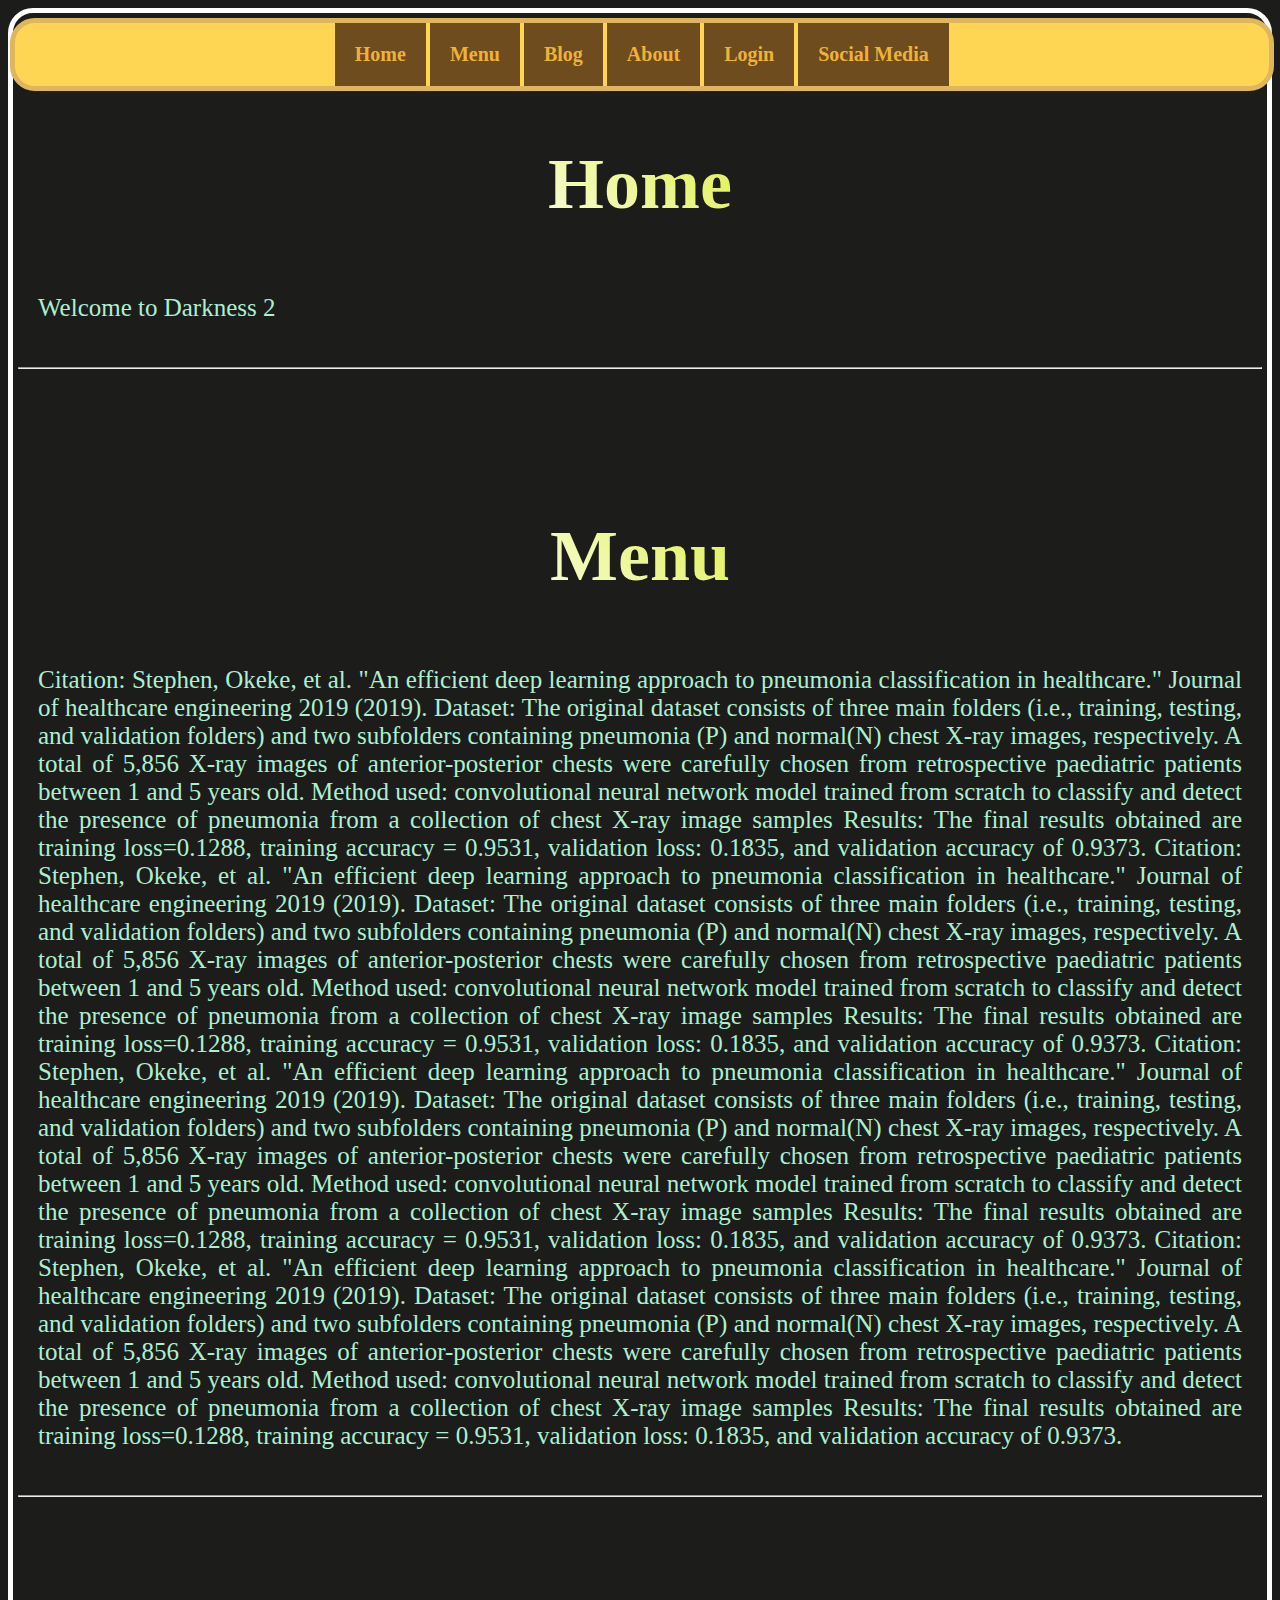
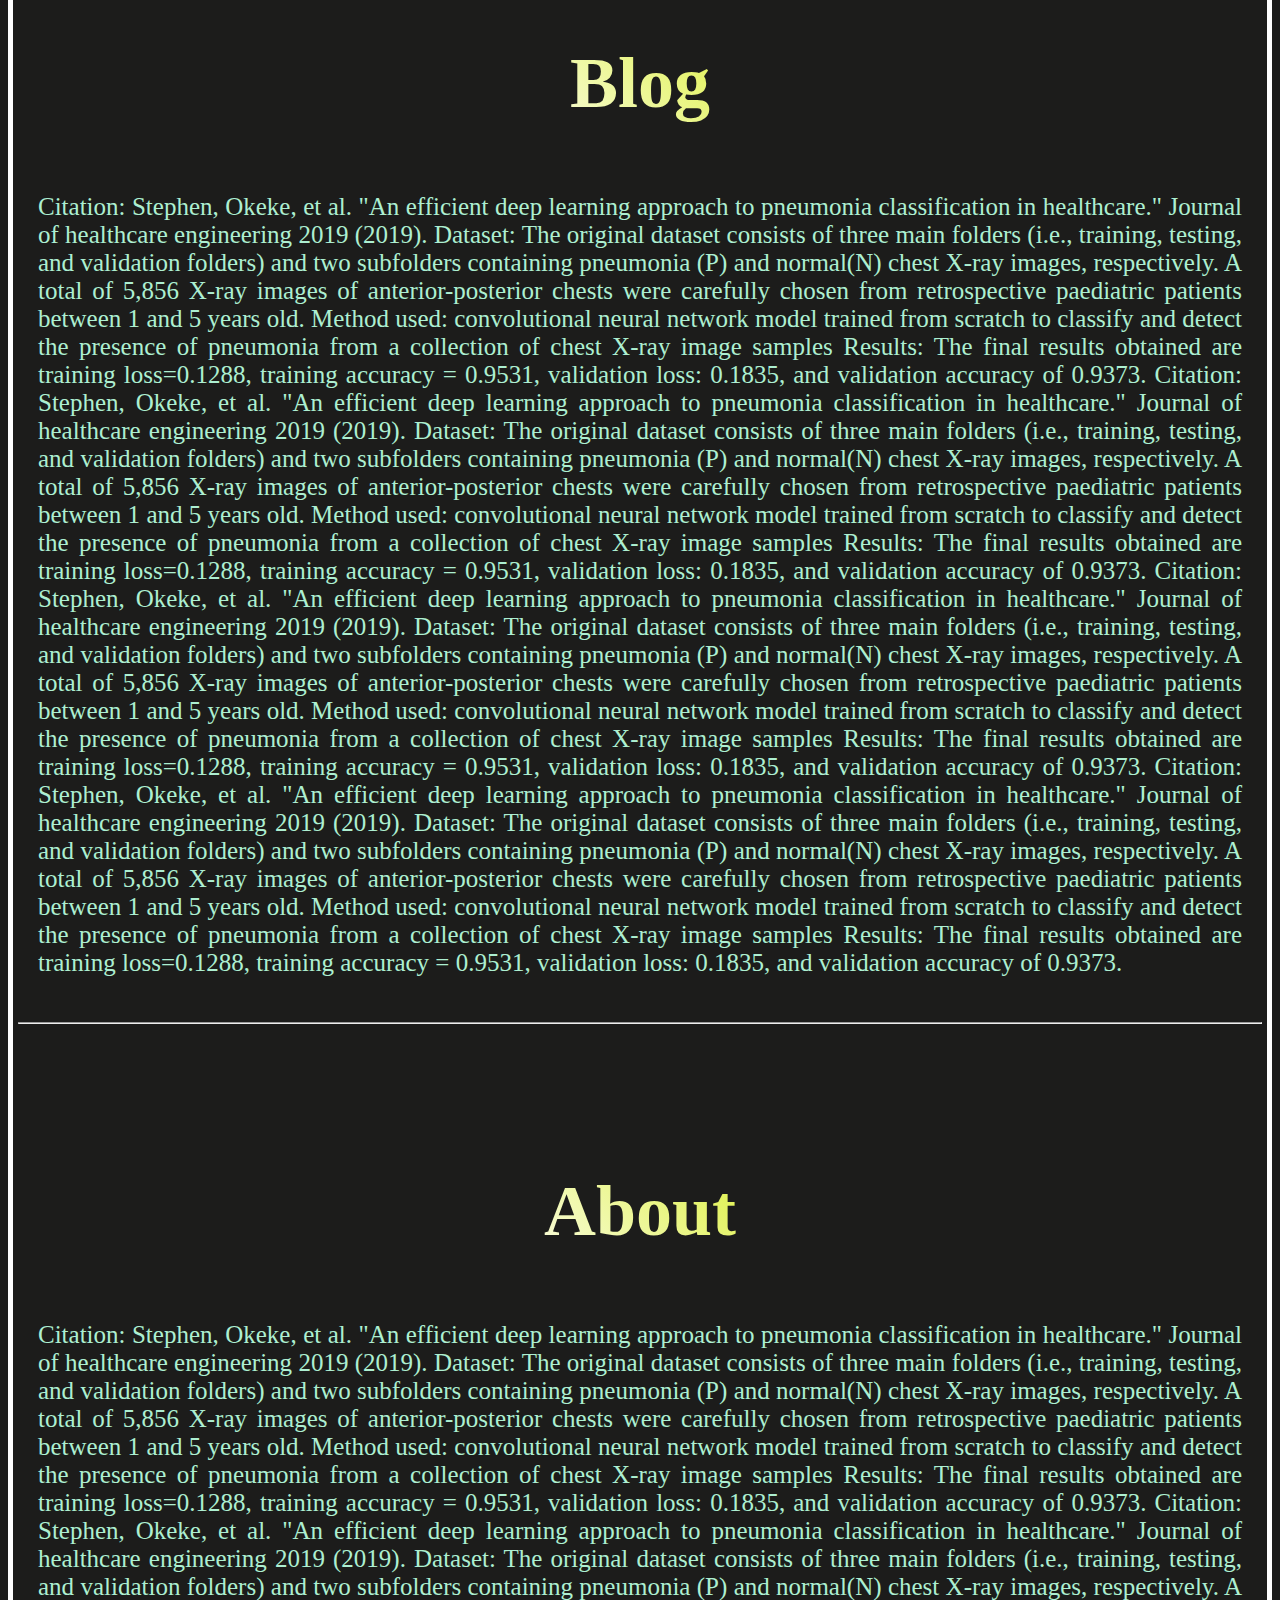
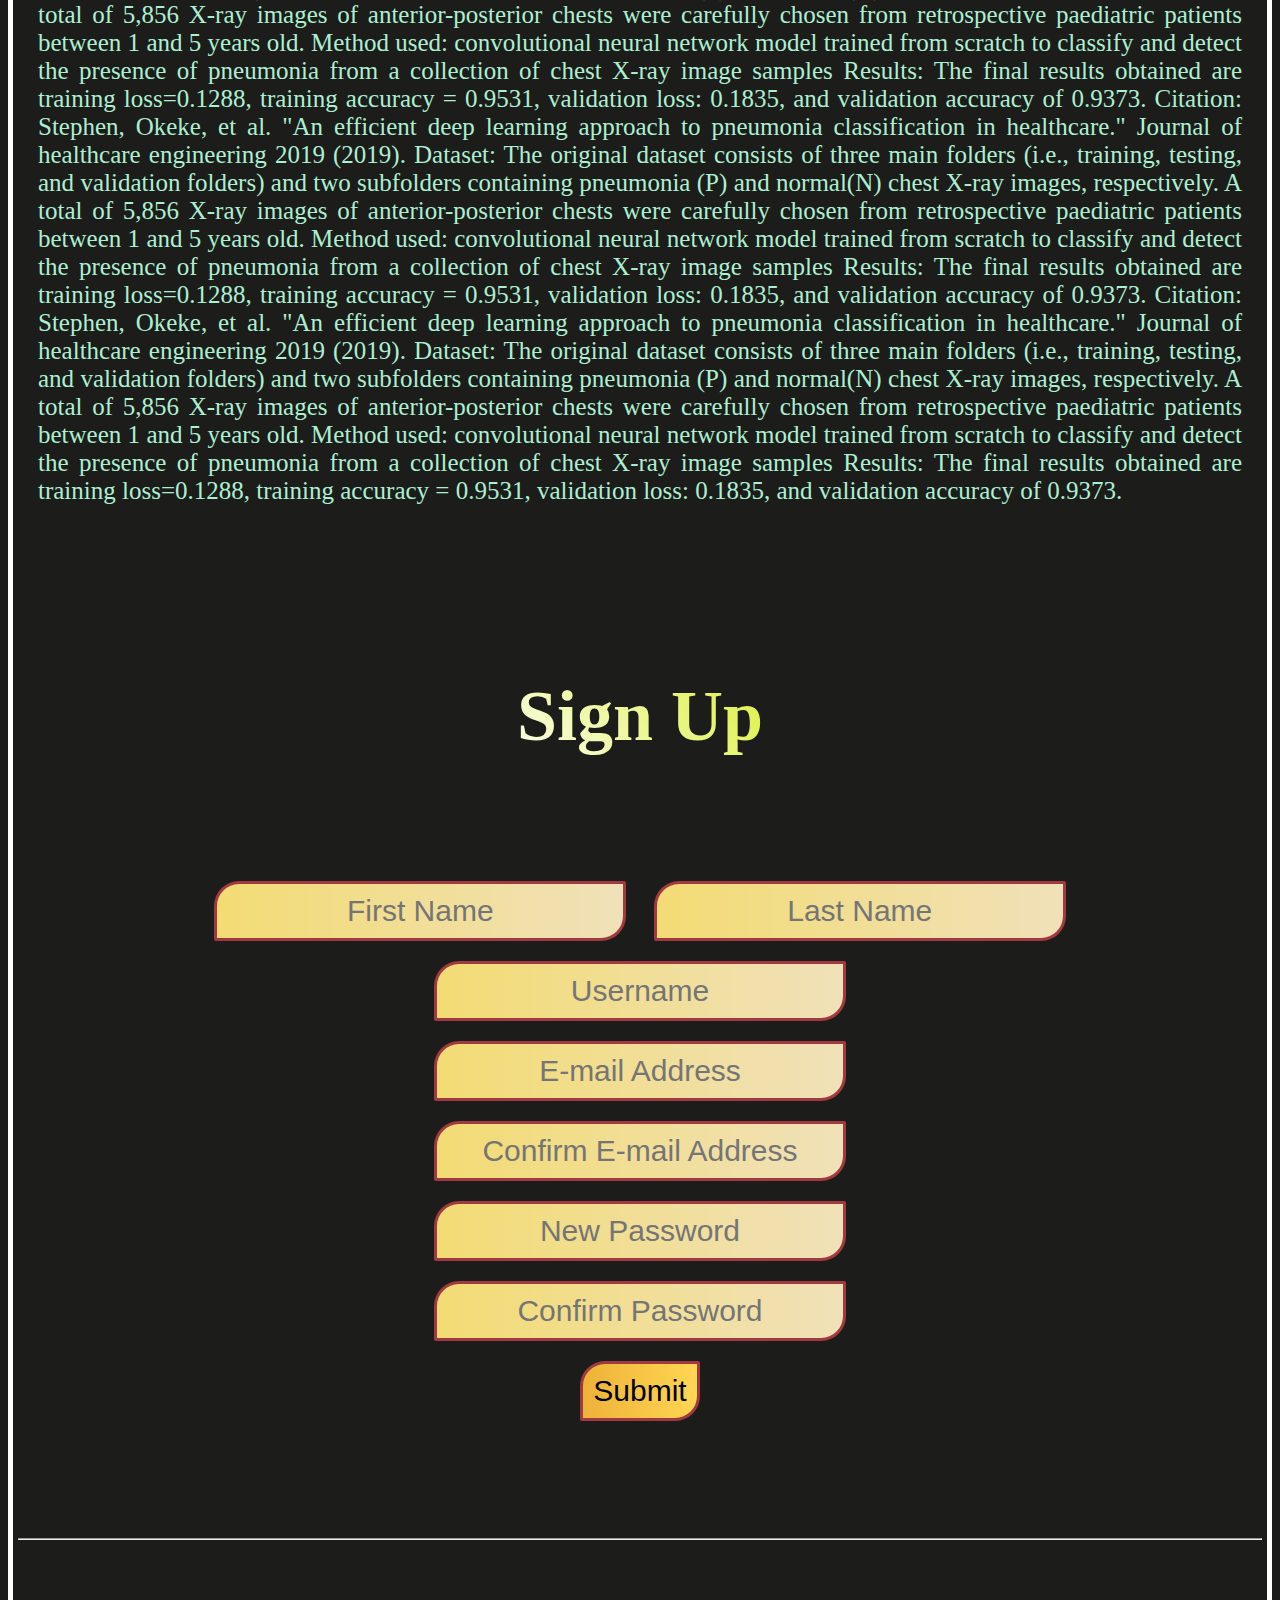
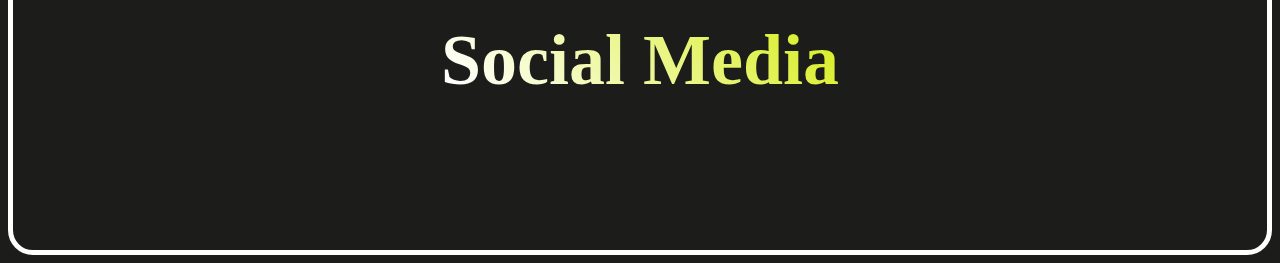
==== commit d4fac6c3: "commit" ====
--- a/test1.html
+++ b/test1.html
@@ -1,84 +1,128 @@
-<!DOCTYPE HTML>
-<!-- Website template by freewebsitetemplates.com -->
+<!DOCTYPE html>
 <html>
+
 <head>
-	<meta charset="UTF-8">
-	<title>Zerotype Website Template</title>
-	<link rel="stylesheet" href="css/style.css" type="text/css">
+    <title>Welcome to Darkness</title>
+    <link rel="stylesheet" type="text/css" href="test1.css">
+    <script type="text/javascript">
+        function hell() {
+            alert("hell");
+        }
+    </script>
+    <style>
+        a:link,
+        a:visited {
+            font-weight: bold;
+            background-color: #6E4C1EFF;
+            font-size: 20px;
+            color: #EEB238FF;
+            padding: 20px;
+            text-align: center;
+            text-decoration: none;
+            display: inline-block;
+        }
+        /*a:hover, a:active {
+  background-color: red;
+}*/
+    </style>
 </head>
+
 <body>
-	<div id="header">
-		<div>
-			<div class="logo">
-				<a href="index.html">Zero Type</a>
-			</div>
-			<ul id="navigation">
-				<li class="active">
-					<a href="index.html">Home</a>
-				</li>
-				<li>
-					<a href="features.html">Features</a>
-				</li>
-				<li>
-					<a href="news.html">News</a>
-				</li>
-				<li>
-					<a href="about.html">About</a>
-				</li>
-				<li>
-					<a href="contact.html">Contact</a>
-				</li>
-			</ul>
-		</div>
-	</div>
-	<div id="adbox">
-		<div class="clearfix">
-			<img src="images/box.png" alt="Img" height="342" width="368">
-			<div>
-				<h1>Ideas?</h1>
-				<h2>That's what we live for.</h2>
-				<p>
-					Wix is an online website builder with a simple drag & drop interface, meaning you do the work online and instantly publish to the web. <span><a href="index.html" class="btn">Try It Now!</a><b>Don’t worry it’s for free</b></span>
-				</p>
-			</div>
-		</div>
-	</div>
-	<div id="contents">
-		<div id="tagline" class="clearfix">
-			<h1>Design With Simplicity.</h1>
-			<div>
-				<p>
-					You can replace all this text with your own text. Want an easier solution for a Free Website?
-				</p>
-				<p>
-					Head straight to Wix and immediately start customizing your website!
-				</p>
-				<p>
-					Wix is an online website builder with a simple drag & drop interface, meaning you do the work online and instantly publish to the web.
-				</p>
-			</div>
-			<div>
-				<p>
-					You can replace all this text with your own text. Want an easier solution for a Free Website?
-				</p>
-				<p>
-					Head straight to Wix and immediately start customizing your website!
-				</p>
-				<p>
-					Wix is an online website builder with a simple drag & drop interface, meaning you do the work online and instantly publish to the web.
-				</p>
-			</div>
-		</div>
-	</div>
-	<div id="footer">
-		<div class="clearfix">
-			<div id="connect">
-				<a href="http://freewebsitetemplates.com/go/facebook/" target="_blank" class="facebook"></a><a href="http://freewebsitetemplates.com/go/googleplus/" target="_blank" class="googleplus"></a><a href="http://freewebsitetemplates.com/go/twitter/" target="_blank" class="twitter"></a><a href="http://www.freewebsitetemplates.com/misc/contact/" target="_blank" class="tumbler"></a>
-			</div>
-			<p>
-				© 2023 Zerotype. All Rights Reserved.
-			</p>
-		</div>
-	</div>
+    <div class='nav-container'>
+        <nav>
+            <a href="#home">Home</a>
+            <a href="#menu">Menu</a>
+            <a href="#blog">Blog</a>
+            <a href="#about">About</a>
+            <a href="#login">Login</a>
+            <a href="#social">Social Media</a>
+        </nav>
+    </div>
+
+    <div class=links><br>
+        <a id="home"></a>
+        <h1>Home</h1>
+        <p class="home1">Welcome to Darkness 2
+        </p>
+        <hr>
+        <br>
+        <a id="menu"></a>
+        <h1>Menu</h1>
+        <p class="home1">Citation: Stephen, Okeke, et al. "An efficient deep learning approach to pneumonia classification in healthcare." Journal of healthcare engineering 2019 (2019). Dataset: The original dataset consists of three main folders (i.e., training, testing,
+            and validation folders) and two subfolders containing pneumonia (P) and normal(N) chest X-ray images, respectively. A total of 5,856 X-ray images of anterior-posterior chests were carefully chosen from retrospective paediatric patients between
+            1 and 5 years old. Method used: convolutional neural network model trained from scratch to classify and detect the presence of pneumonia from a collection of chest X-ray image samples Results: The final results obtained are training loss=0.1288,
+            training accuracy = 0.9531, validation loss: 0.1835, and validation accuracy of 0.9373. Citation: Stephen, Okeke, et al. "An efficient deep learning approach to pneumonia classification in healthcare." Journal of healthcare engineering 2019
+            (2019). Dataset: The original dataset consists of three main folders (i.e., training, testing, and validation folders) and two subfolders containing pneumonia (P) and normal(N) chest X-ray images, respectively. A total of 5,856 X-ray images
+            of anterior-posterior chests were carefully chosen from retrospective paediatric patients between 1 and 5 years old. Method used: convolutional neural network model trained from scratch to classify and detect the presence of pneumonia from
+            a collection of chest X-ray image samples Results: The final results obtained are training loss=0.1288, training accuracy = 0.9531, validation loss: 0.1835, and validation accuracy of 0.9373. Citation: Stephen, Okeke, et al. "An efficient
+            deep learning approach to pneumonia classification in healthcare." Journal of healthcare engineering 2019 (2019). Dataset: The original dataset consists of three main folders (i.e., training, testing, and validation folders) and two subfolders
+            containing pneumonia (P) and normal(N) chest X-ray images, respectively. A total of 5,856 X-ray images of anterior-posterior chests were carefully chosen from retrospective paediatric patients between 1 and 5 years old. Method used: convolutional
+            neural network model trained from scratch to classify and detect the presence of pneumonia from a collection of chest X-ray image samples Results: The final results obtained are training loss=0.1288, training accuracy = 0.9531, validation
+            loss: 0.1835, and validation accuracy of 0.9373. Citation: Stephen, Okeke, et al. "An efficient deep learning approach to pneumonia classification in healthcare." Journal of healthcare engineering 2019 (2019). Dataset: The original dataset
+            consists of three main folders (i.e., training, testing, and validation folders) and two subfolders containing pneumonia (P) and normal(N) chest X-ray images, respectively. A total of 5,856 X-ray images of anterior-posterior chests were carefully
+            chosen from retrospective paediatric patients between 1 and 5 years old. Method used: convolutional neural network model trained from scratch to classify and detect the presence of pneumonia from a collection of chest X-ray image samples Results:
+            The final results obtained are training loss=0.1288, training accuracy = 0.9531, validation loss: 0.1835, and validation accuracy of 0.9373.
+        </p>
+        <hr>
+        <br>
+        <a id="blog"></a>
+        <h1>Blog</h1>
+        <p class="home1">Citation: Stephen, Okeke, et al. "An efficient deep learning approach to pneumonia classification in healthcare." Journal of healthcare engineering 2019 (2019). Dataset: The original dataset consists of three main folders (i.e., training, testing,
+            and validation folders) and two subfolders containing pneumonia (P) and normal(N) chest X-ray images, respectively. A total of 5,856 X-ray images of anterior-posterior chests were carefully chosen from retrospective paediatric patients between
+            1 and 5 years old. Method used: convolutional neural network model trained from scratch to classify and detect the presence of pneumonia from a collection of chest X-ray image samples Results: The final results obtained are training loss=0.1288,
+            training accuracy = 0.9531, validation loss: 0.1835, and validation accuracy of 0.9373. Citation: Stephen, Okeke, et al. "An efficient deep learning approach to pneumonia classification in healthcare." Journal of healthcare engineering 2019
+            (2019). Dataset: The original dataset consists of three main folders (i.e., training, testing, and validation folders) and two subfolders containing pneumonia (P) and normal(N) chest X-ray images, respectively. A total of 5,856 X-ray images
+            of anterior-posterior chests were carefully chosen from retrospective paediatric patients between 1 and 5 years old. Method used: convolutional neural network model trained from scratch to classify and detect the presence of pneumonia from
+            a collection of chest X-ray image samples Results: The final results obtained are training loss=0.1288, training accuracy = 0.9531, validation loss: 0.1835, and validation accuracy of 0.9373. Citation: Stephen, Okeke, et al. "An efficient
+            deep learning approach to pneumonia classification in healthcare." Journal of healthcare engineering 2019 (2019). Dataset: The original dataset consists of three main folders (i.e., training, testing, and validation folders) and two subfolders
+            containing pneumonia (P) and normal(N) chest X-ray images, respectively. A total of 5,856 X-ray images of anterior-posterior chests were carefully chosen from retrospective paediatric patients between 1 and 5 years old. Method used: convolutional
+            neural network model trained from scratch to classify and detect the presence of pneumonia from a collection of chest X-ray image samples Results: The final results obtained are training loss=0.1288, training accuracy = 0.9531, validation
+            loss: 0.1835, and validation accuracy of 0.9373. Citation: Stephen, Okeke, et al. "An efficient deep learning approach to pneumonia classification in healthcare." Journal of healthcare engineering 2019 (2019). Dataset: The original dataset
+            consists of three main folders (i.e., training, testing, and validation folders) and two subfolders containing pneumonia (P) and normal(N) chest X-ray images, respectively. A total of 5,856 X-ray images of anterior-posterior chests were carefully
+            chosen from retrospective paediatric patients between 1 and 5 years old. Method used: convolutional neural network model trained from scratch to classify and detect the presence of pneumonia from a collection of chest X-ray image samples Results:
+            The final results obtained are training loss=0.1288, training accuracy = 0.9531, validation loss: 0.1835, and validation accuracy of 0.9373.
+        </p>
+        <hr>
+        <br>
+        <a id="about"></a>
+        <h1>About</h1>
+        <p class="home1">Citation: Stephen, Okeke, et al. "An efficient deep learning approach to pneumonia classification in healthcare." Journal of healthcare engineering 2019 (2019). Dataset: The original dataset consists of three main folders (i.e., training, testing,
+            and validation folders) and two subfolders containing pneumonia (P) and normal(N) chest X-ray images, respectively. A total of 5,856 X-ray images of anterior-posterior chests were carefully chosen from retrospective paediatric patients between
+            1 and 5 years old. Method used: convolutional neural network model trained from scratch to classify and detect the presence of pneumonia from a collection of chest X-ray image samples Results: The final results obtained are training loss=0.1288,
+            training accuracy = 0.9531, validation loss: 0.1835, and validation accuracy of 0.9373. Citation: Stephen, Okeke, et al. "An efficient deep learning approach to pneumonia classification in healthcare." Journal of healthcare engineering 2019
+            (2019). Dataset: The original dataset consists of three main folders (i.e., training, testing, and validation folders) and two subfolders containing pneumonia (P) and normal(N) chest X-ray images, respectively. A total of 5,856 X-ray images
+            of anterior-posterior chests were carefully chosen from retrospective paediatric patients between 1 and 5 years old. Method used: convolutional neural network model trained from scratch to classify and detect the presence of pneumonia from
+            a collection of chest X-ray image samples Results: The final results obtained are training loss=0.1288, training accuracy = 0.9531, validation loss: 0.1835, and validation accuracy of 0.9373. Citation: Stephen, Okeke, et al. "An efficient
+            deep learning approach to pneumonia classification in healthcare." Journal of healthcare engineering 2019 (2019). Dataset: The original dataset consists of three main folders (i.e., training, testing, and validation folders) and two subfolders
+            containing pneumonia (P) and normal(N) chest X-ray images, respectively. A total of 5,856 X-ray images of anterior-posterior chests were carefully chosen from retrospective paediatric patients between 1 and 5 years old. Method used: convolutional
+            neural network model trained from scratch to classify and detect the presence of pneumonia from a collection of chest X-ray image samples Results: The final results obtained are training loss=0.1288, training accuracy = 0.9531, validation
+            loss: 0.1835, and validation accuracy of 0.9373. Citation: Stephen, Okeke, et al. "An efficient deep learning approach to pneumonia classification in healthcare." Journal of healthcare engineering 2019 (2019). Dataset: The original dataset
+            consists of three main folders (i.e., training, testing, and validation folders) and two subfolders containing pneumonia (P) and normal(N) chest X-ray images, respectively. A total of 5,856 X-ray images of anterior-posterior chests were carefully
+            chosen from retrospective paediatric patients between 1 and 5 years old. Method used: convolutional neural network model trained from scratch to classify and detect the presence of pneumonia from a collection of chest X-ray image samples Results:
+            The final results obtained are training loss=0.1288, training accuracy = 0.9531, validation loss: 0.1835, and validation accuracy of 0.9373.
+        </p><br>
+        <a id="login"></a>
+        <h1>Sign Up</h1>
+        <!--h1 class="login">Or</h1>
+<h1 class="login">Login</h1-->
+        <p class="home1">
+            <form>
+                <input type="text" placeholder="First Name" name="name">
+                <input type="text" placeholder="Last Name" name="name"><br>
+                <input type="text" placeholder="Username" name="name"><br>
+                <input type="email" placeholder="E-mail Address" name="name"><br>
+                <input type="email" placeholder="Confirm E-mail Address" name="name"><br>
+                <input type="password" placeholder="New Password" name="name"><br>
+                <input type="password" placeholder="Confirm Password" name="name"><br>
+                <input type="button" value="Submit" name="name" onclick="hell()">
+
+
+            </form>
+        </p><br>
+        <hr>
+        <a id="social"></a>
+        <h1>Social Media</h1>
+    </div>
 </body>
+
 </html>--- a/test1.css
+++ b/test1.css
@@ -0,0 +1,98 @@
+.nav-container {
+    /*background-image: linear-gradient(to left, #F65058FF,#FBDE44FF,#28334AFF);  */
+    background-color: #FFD653FF;
+    width: 98%;
+    position: fixed;
+    left: 0.75%;
+    border: solid #DDB65DFF 5px;
+    border-top-right-radius: 25px;
+    border-top-left-radius: 25px;
+    border-bottom-left-radius: 25px;
+    border-bottom-right-radius: 25px;
+}
+
+nav {
+    text-align: center;
+    width: 640px;
+    margin: 0px auto;
+}
+
+.login {
+    background-color: #343148FF;
+    font-size: 40px;
+    color: #ffffff;
+    text-align: left;
+    text-decoration: none;
+}
+
+.links {
+    font-size: 40px;
+    text-align: center;
+}
+
+.home1 {
+    color: #ADEFD1FF;
+    font-size: 25px;
+    text-align: justify;
+    padding: 20px;
+}
+
+h1 {
+    text-align: center;
+    font-size: 72px;
+    background: -webkit-linear-gradient(-135deg, #606060FF, #D6ED17FF, #ffffff, #16161d);
+    -webkit-background-clip: text;
+    -webkit-text-fill-color: transparent;
+    padding-top: 30px;
+    /*color:#DAA03DFF;
+	padding-top: 30px;
+	/*background-image: linear-gradient(to left, red,cyan,yellow,green,blue,indigo,violet);*/
+}
+
+.login {
+    text-align: center;
+    font-size: 72px;
+    background: -webkit-linear-gradient(-135deg, #606060FF, #D6ED17FF, #ffffff, #16161d);
+    -webkit-background-clip: text;
+    -webkit-text-fill-color: transparent;
+    padding-top: 60px;
+    display: inline-block;
+}
+
+form {
+    text-align: center;
+    font-size: 30px;
+}
+
+input {
+    text-align: center;
+    font-size: inherit;
+    padding: 10px;
+    margin: 10px;
+    border: solid #A13941FF 3px;
+    border-top-right-radius: 2px;
+    border-top-left-radius: 25px;
+    border-bottom-left-radius: 2px;
+    border-bottom-right-radius: 25px;
+    background-image: linear-gradient(to left, #F0E1B9FF, #F3DB74FF)
+}
+
+input[type="button"] {
+    background-image: linear-gradient(to left, #FFD653FF, #EEB238FF)
+}
+
+input:focus {
+    background-image: linear-gradient(to left, #DDB65DFF, #6E4C1EFF)
+}
+
+body {
+    padding-top: 10px;
+    background-color: #1C1C1BFF;
+    border: solid #FFFFFFFF 5px;
+    padding: 5px;
+    padding-bottom: 100px;
+    border-top-right-radius: 25px;
+    border-top-left-radius: 25px;
+    border-bottom-left-radius: 25px;
+    border-bottom-right-radius: 25px;
+}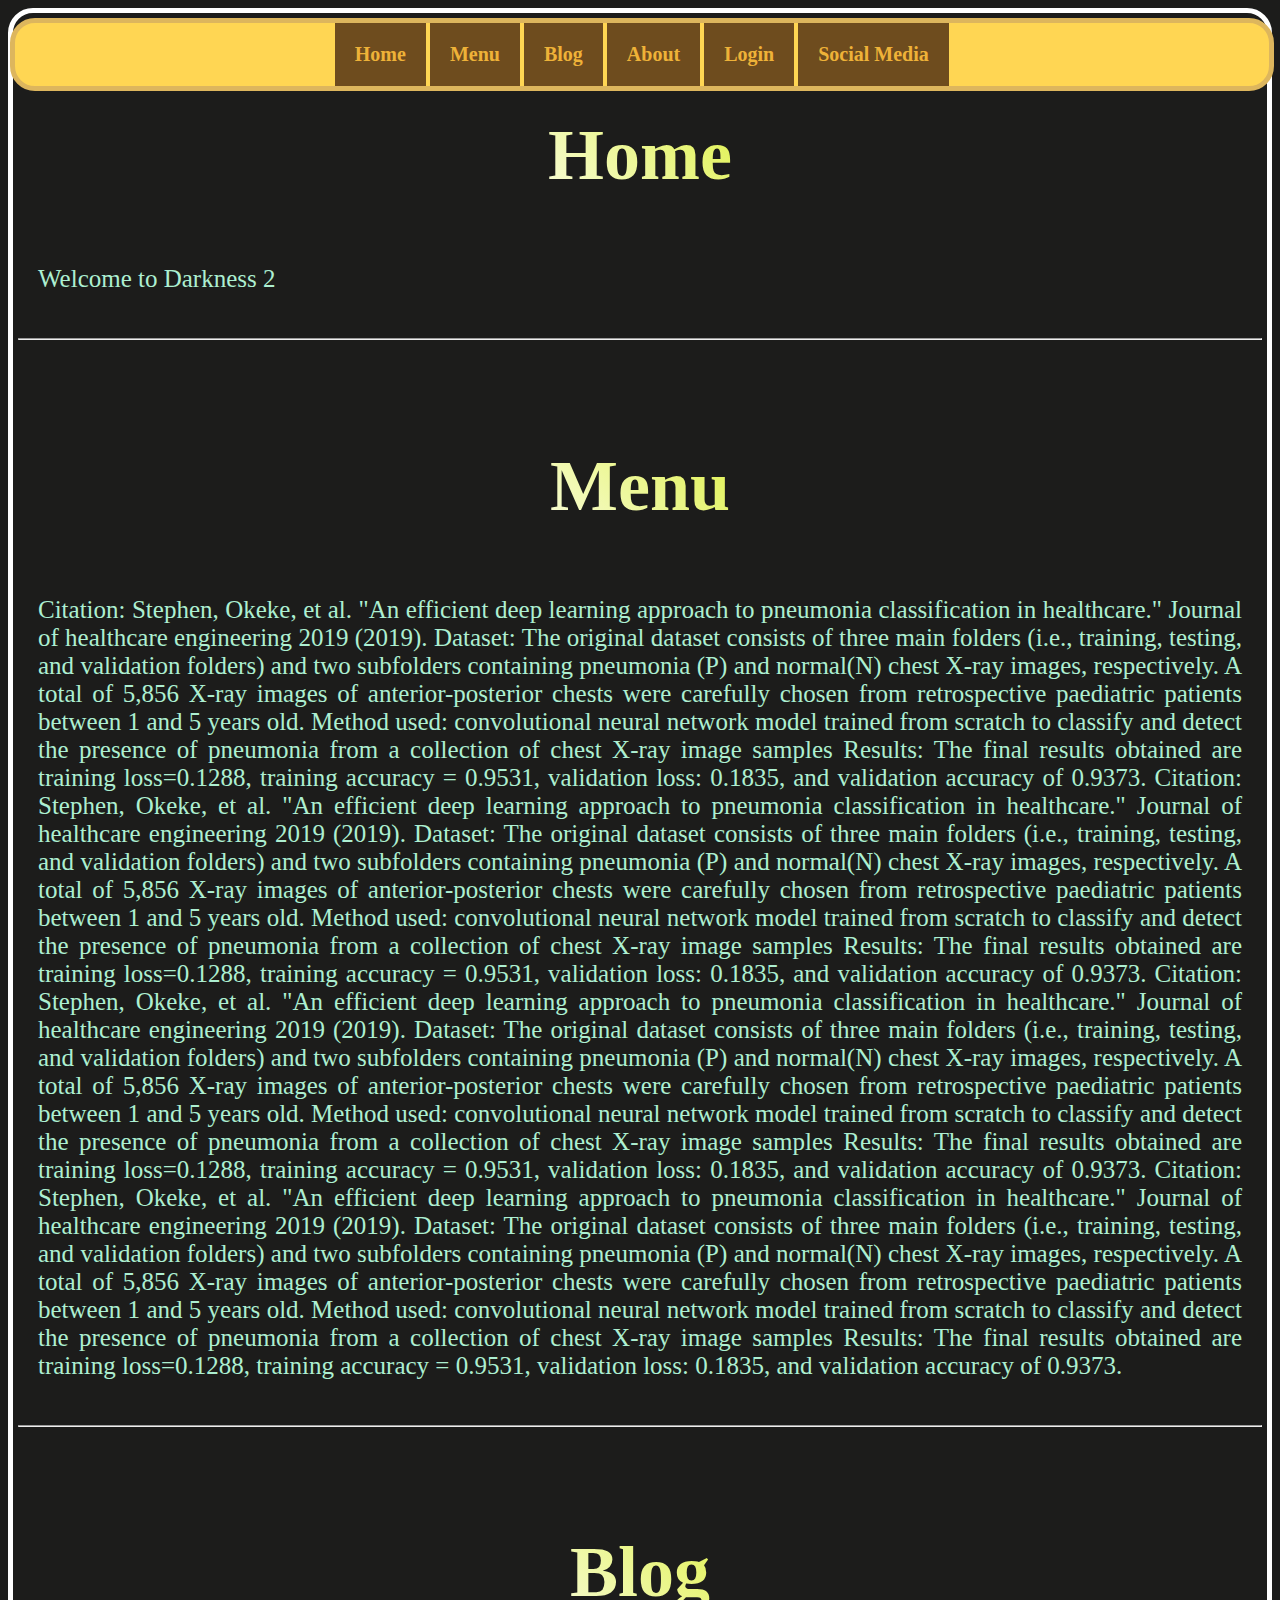
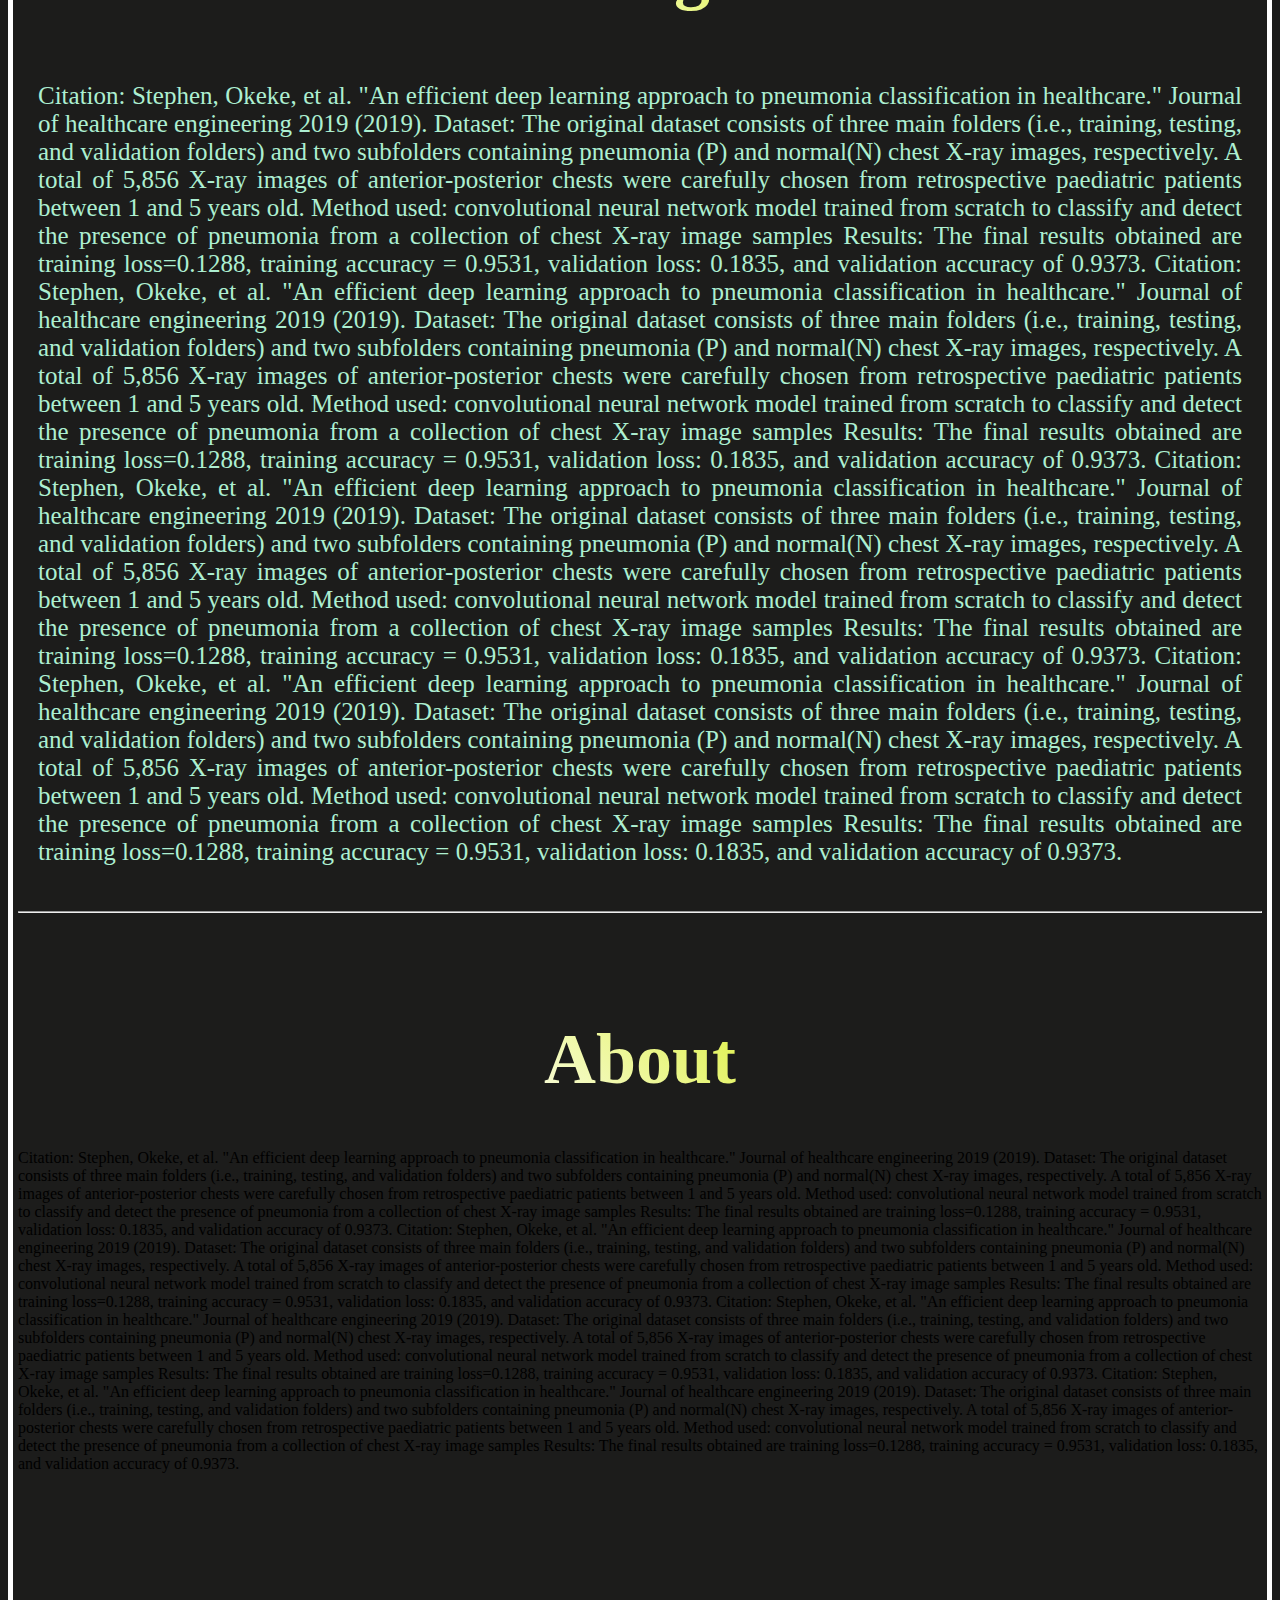
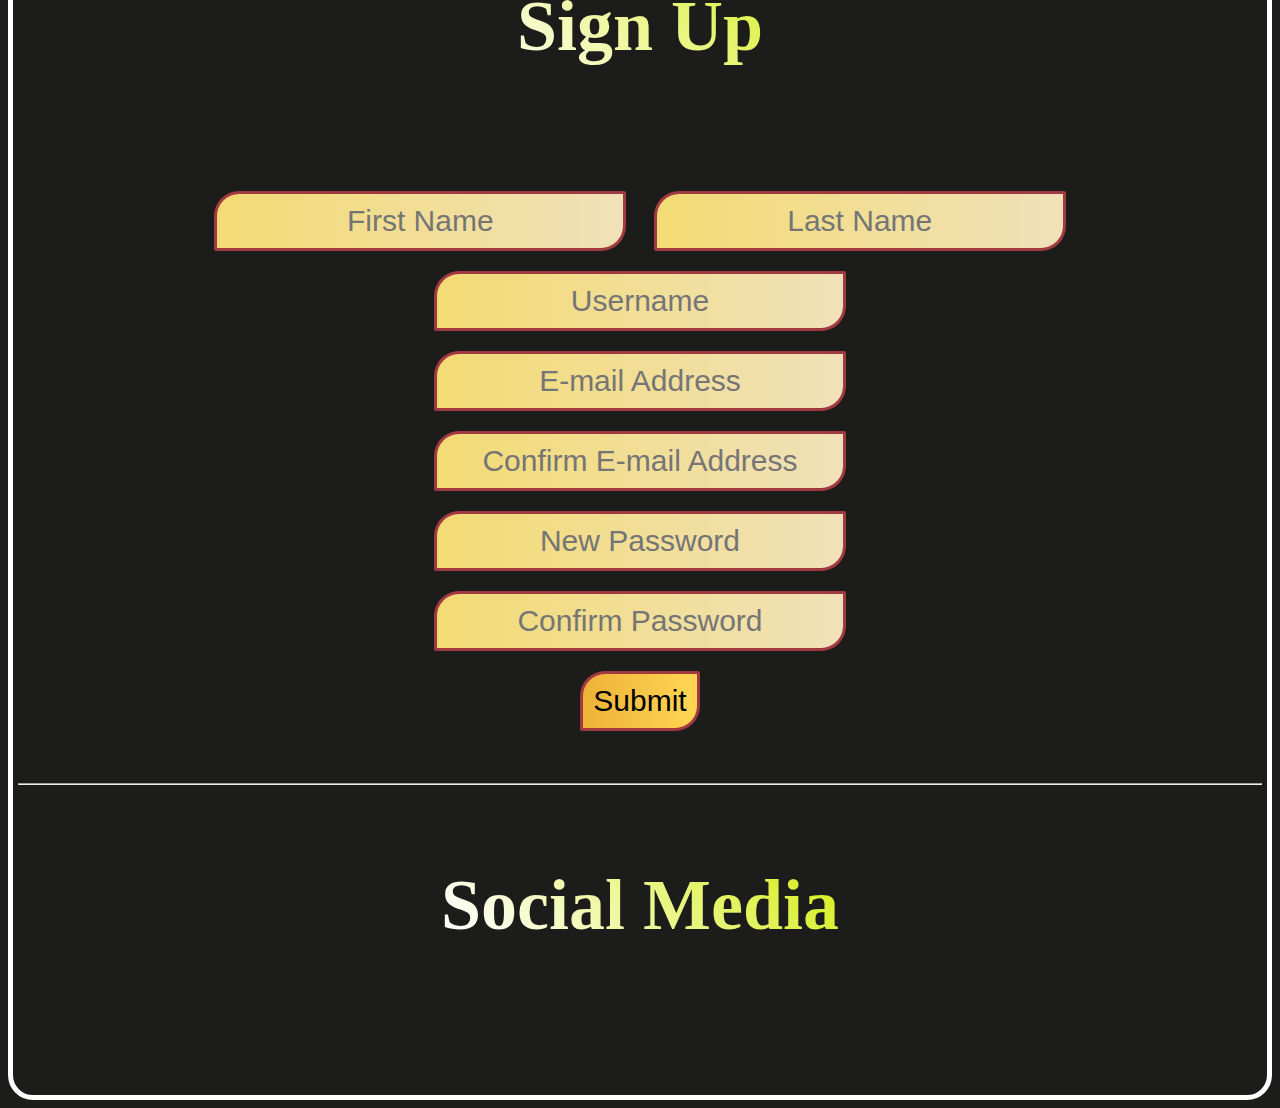
==== commit 34186594: "commit" ====
--- a/test1.html
+++ b/test1.html
@@ -39,7 +39,7 @@
         </nav>
     </div>
 
-    <div class=links><br>
+    <div class><br>
         <a id="home"></a>
         <h1>Home</h1>
         <p class="home1">Welcome to Darkness 2
@@ -86,7 +86,7 @@
         <br>
         <a id="about"></a>
         <h1>About</h1>
-        <p class="home1">Citation: Stephen, Okeke, et al. "An efficient deep learning approach to pneumonia classification in healthcare." Journal of healthcare engineering 2019 (2019). Dataset: The original dataset consists of three main folders (i.e., training, testing,
+        <p class>Citation: Stephen, Okeke, et al. "An efficient deep learning approach to pneumonia classification in healthcare." Journal of healthcare engineering 2019 (2019). Dataset: The original dataset consists of three main folders (i.e., training, testing,
             and validation folders) and two subfolders containing pneumonia (P) and normal(N) chest X-ray images, respectively. A total of 5,856 X-ray images of anterior-posterior chests were carefully chosen from retrospective paediatric patients between
             1 and 5 years old. Method used: convolutional neural network model trained from scratch to classify and detect the presence of pneumonia from a collection of chest X-ray image samples Results: The final results obtained are training loss=0.1288,
             training accuracy = 0.9531, validation loss: 0.1835, and validation accuracy of 0.9373. Citation: Stephen, Okeke, et al. "An efficient deep learning approach to pneumonia classification in healthcare." Journal of healthcare engineering 2019
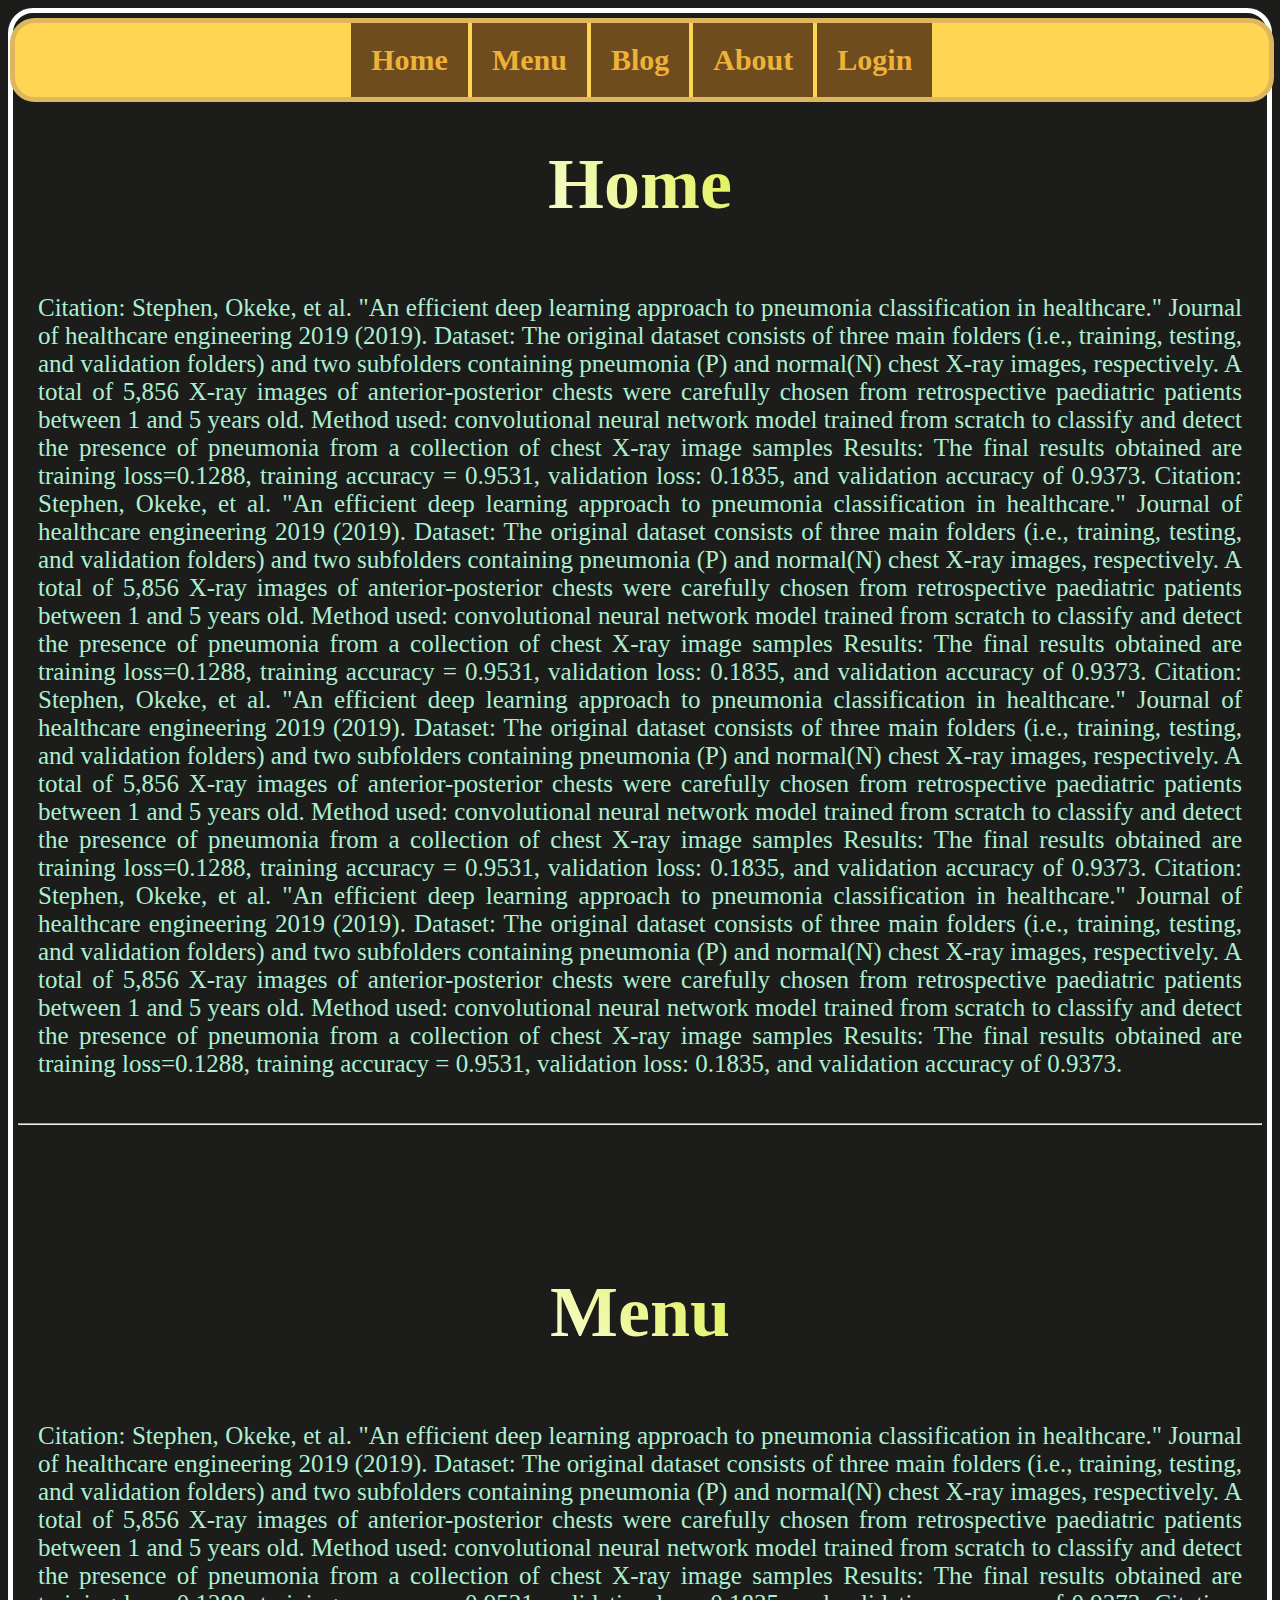
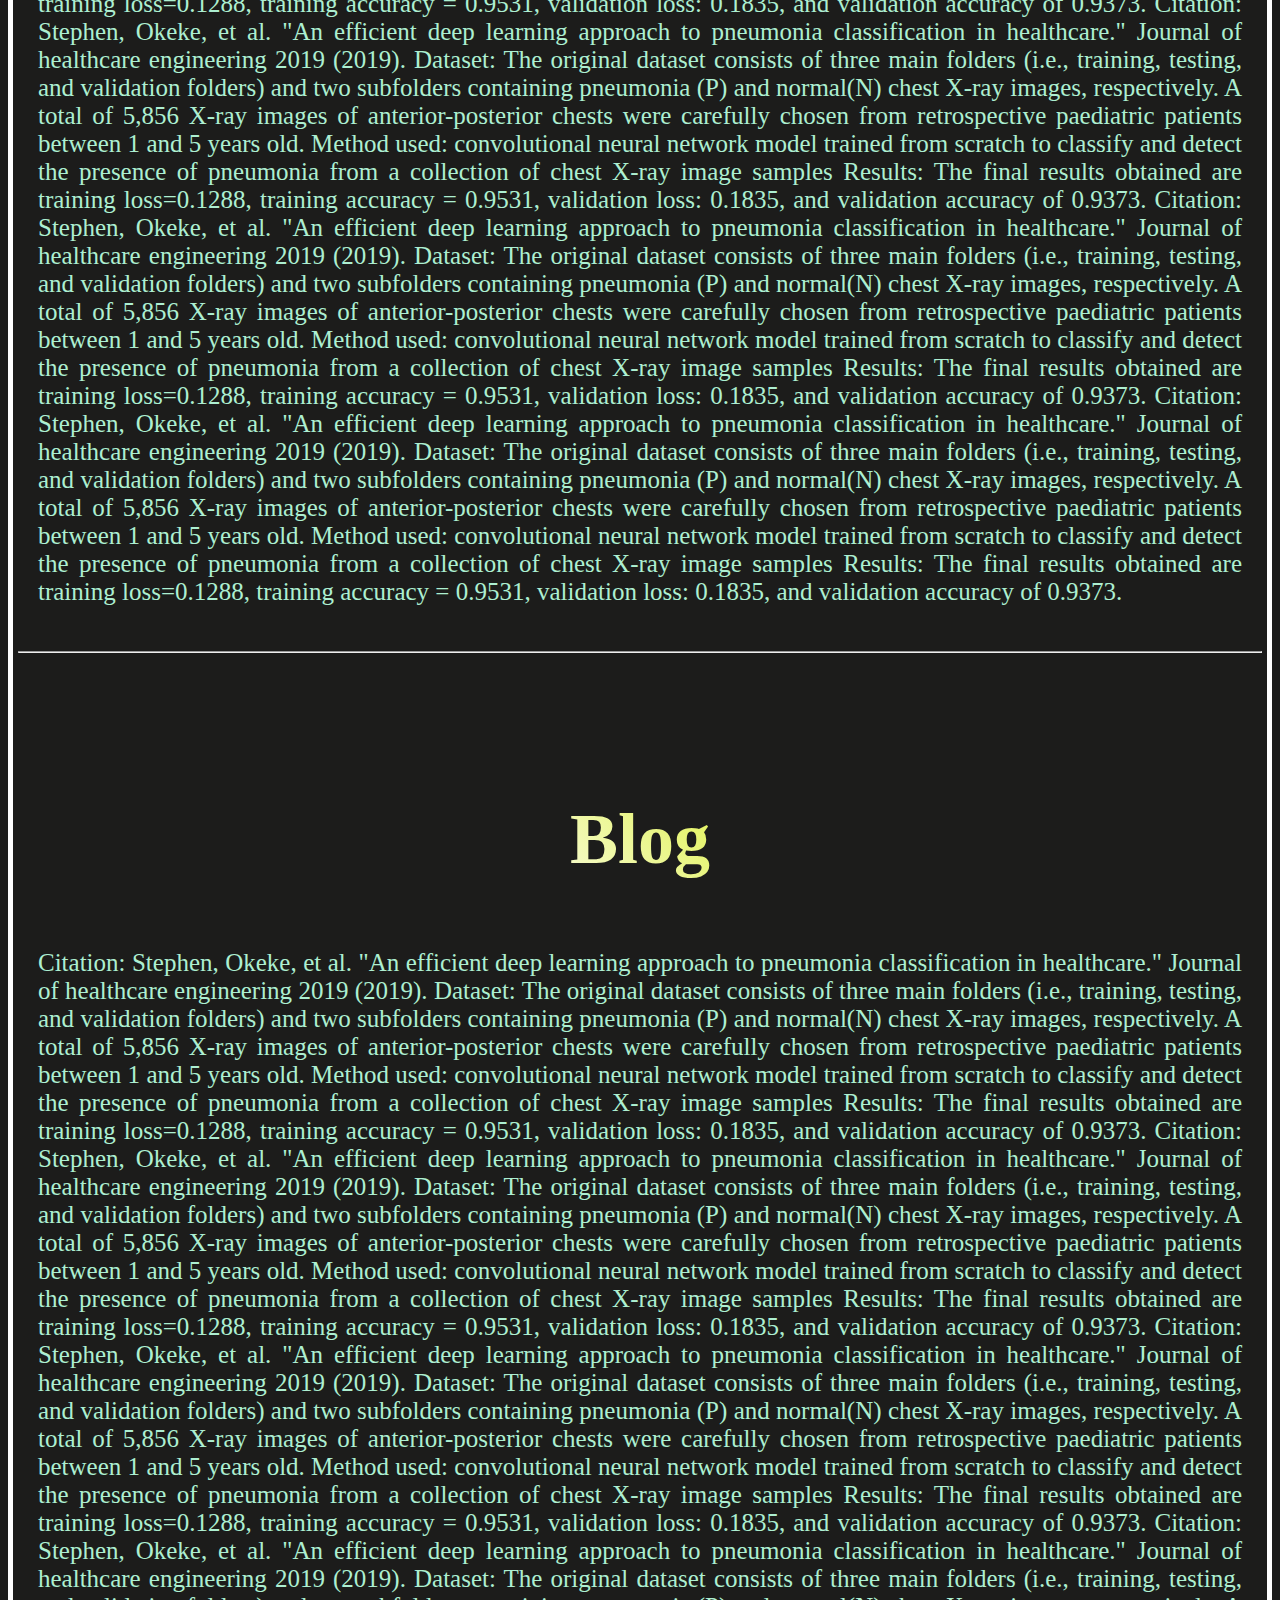
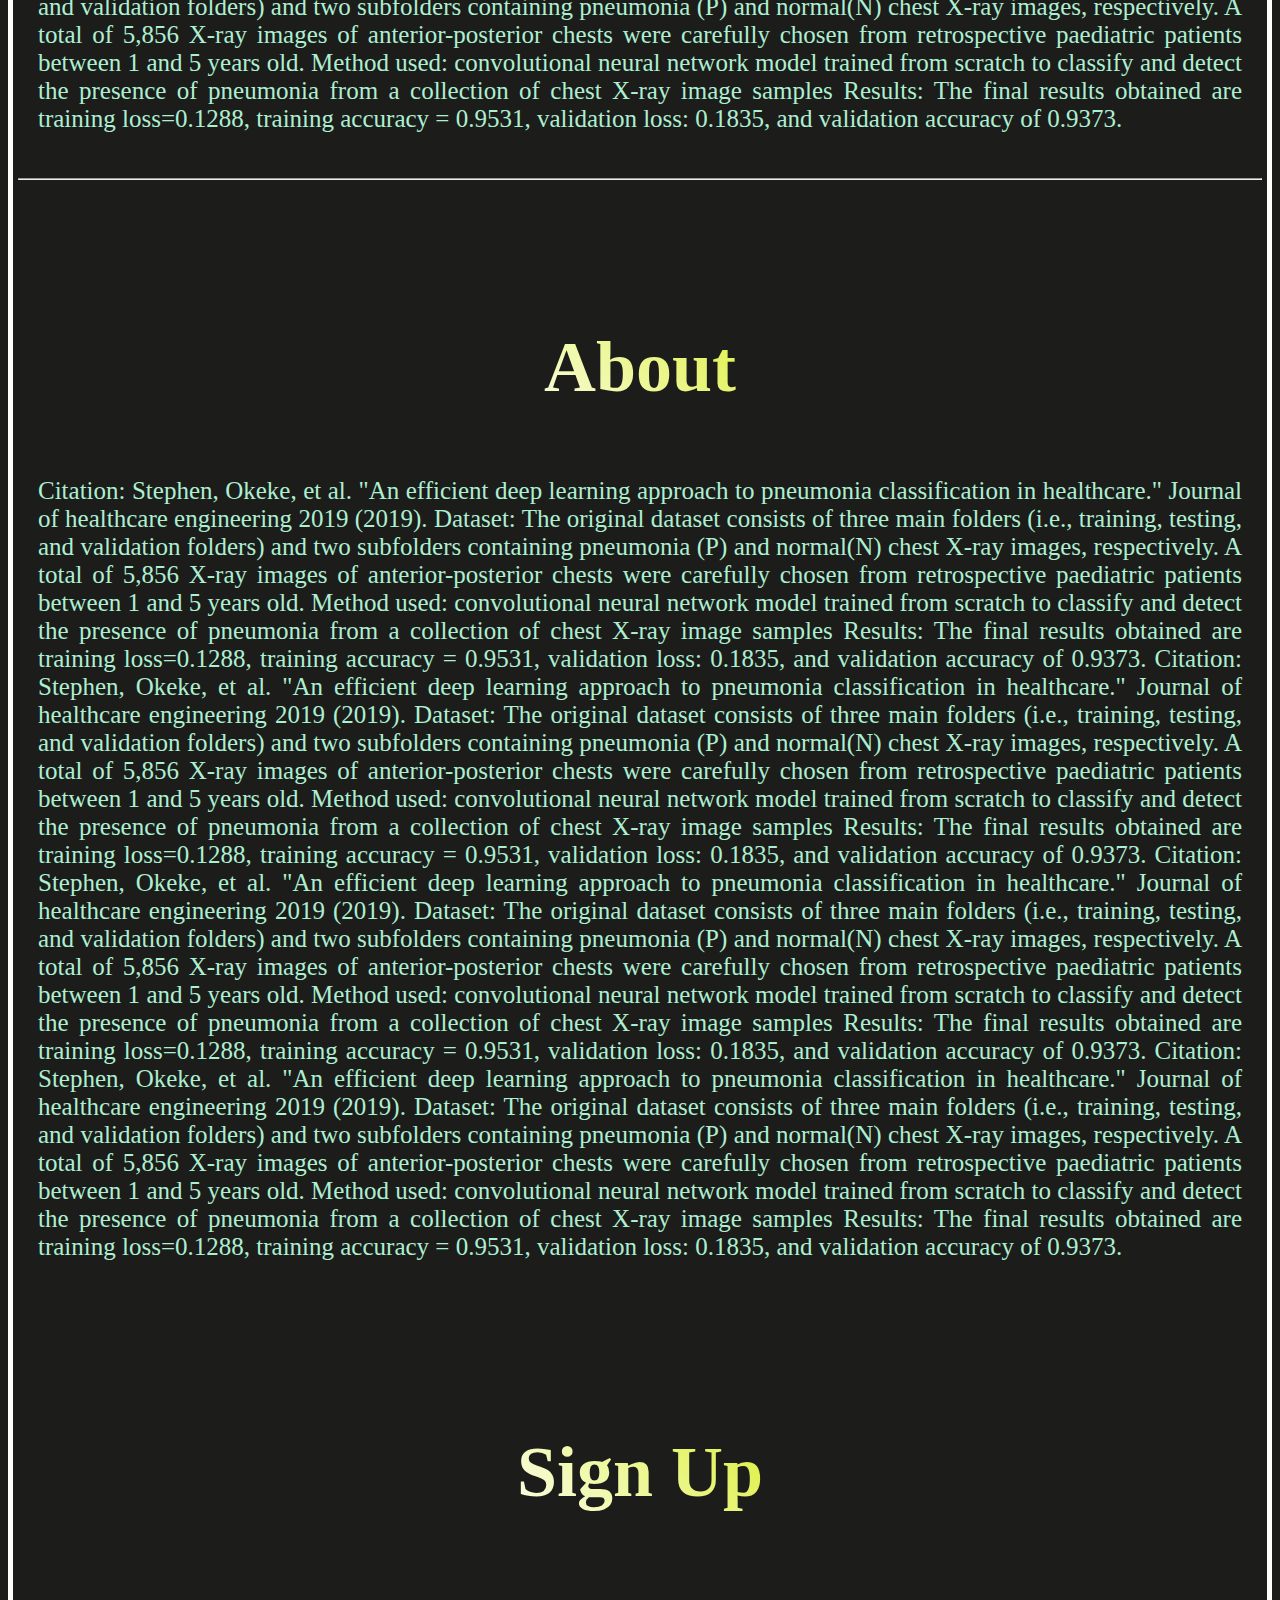
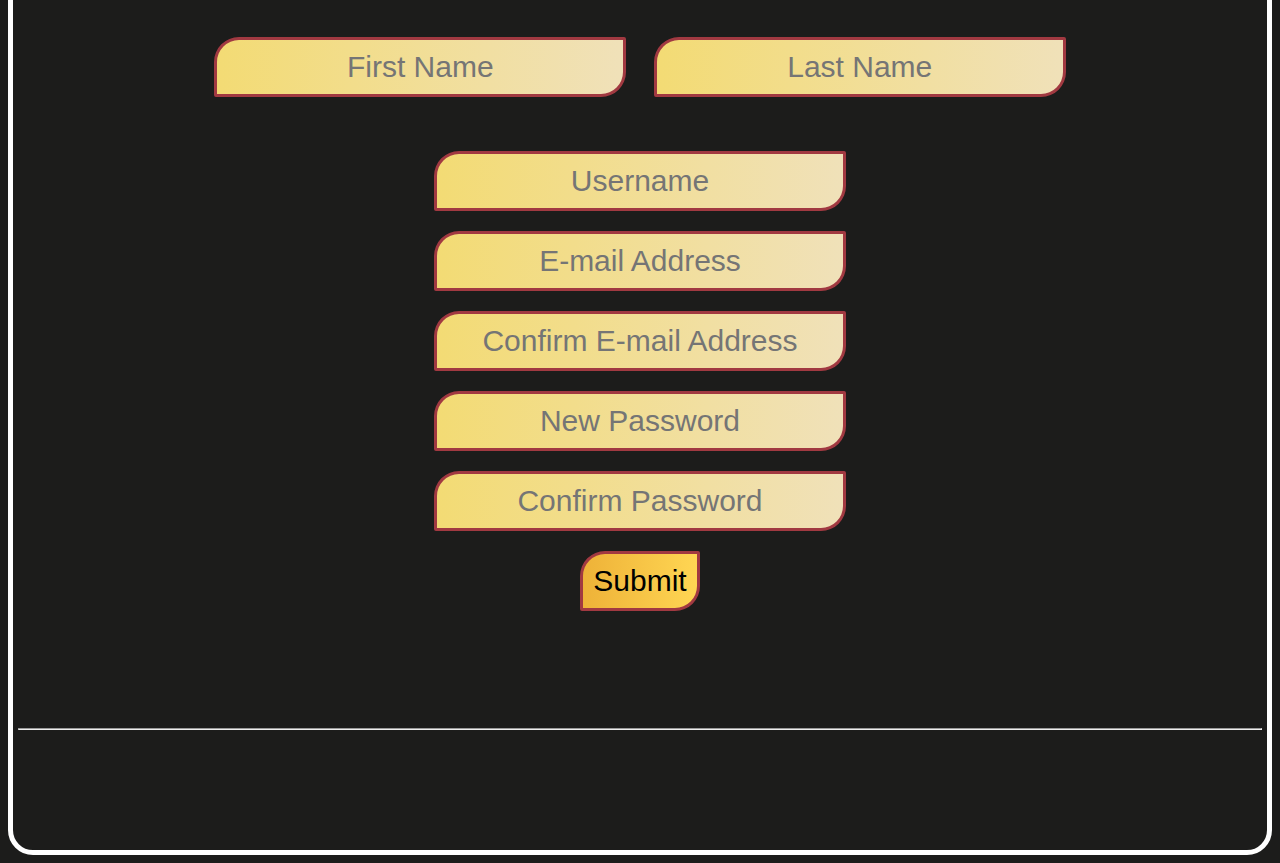
==== commit d164865d: "added JS" ====
--- a/test1.html
+++ b/test1.html
@@ -4,17 +4,13 @@
 <head>
     <title>Welcome to Darkness</title>
     <link rel="stylesheet" type="text/css" href="test1.css">
-    <script type="text/javascript">
-        function hell() {
-            alert("hell");
-        }
-    </script>
+    <script type="text/javascript" src="JS.js"></script>
     <style>
         a:link,
         a:visited {
             font-weight: bold;
             background-color: #6E4C1EFF;
-            font-size: 20px;
+            font-size: 30px;
             color: #EEB238FF;
             padding: 20px;
             text-align: center;
@@ -35,14 +31,26 @@
             <a href="#blog">Blog</a>
             <a href="#about">About</a>
             <a href="#login">Login</a>
-            <a href="#social">Social Media</a>
         </nav>
     </div>
 
-    <div class><br>
+    <div class=links><br>
         <a id="home"></a>
         <h1>Home</h1>
-        <p class="home1">Welcome to Darkness 2
+        <p class="home1">Citation: Stephen, Okeke, et al. "An efficient deep learning approach to pneumonia classification in healthcare." Journal of healthcare engineering 2019 (2019). Dataset: The original dataset consists of three main folders (i.e., training, testing,
+            and validation folders) and two subfolders containing pneumonia (P) and normal(N) chest X-ray images, respectively. A total of 5,856 X-ray images of anterior-posterior chests were carefully chosen from retrospective paediatric patients between
+            1 and 5 years old. Method used: convolutional neural network model trained from scratch to classify and detect the presence of pneumonia from a collection of chest X-ray image samples Results: The final results obtained are training loss=0.1288,
+            training accuracy = 0.9531, validation loss: 0.1835, and validation accuracy of 0.9373. Citation: Stephen, Okeke, et al. "An efficient deep learning approach to pneumonia classification in healthcare." Journal of healthcare engineering 2019
+            (2019). Dataset: The original dataset consists of three main folders (i.e., training, testing, and validation folders) and two subfolders containing pneumonia (P) and normal(N) chest X-ray images, respectively. A total of 5,856 X-ray images
+            of anterior-posterior chests were carefully chosen from retrospective paediatric patients between 1 and 5 years old. Method used: convolutional neural network model trained from scratch to classify and detect the presence of pneumonia from
+            a collection of chest X-ray image samples Results: The final results obtained are training loss=0.1288, training accuracy = 0.9531, validation loss: 0.1835, and validation accuracy of 0.9373. Citation: Stephen, Okeke, et al. "An efficient
+            deep learning approach to pneumonia classification in healthcare." Journal of healthcare engineering 2019 (2019). Dataset: The original dataset consists of three main folders (i.e., training, testing, and validation folders) and two subfolders
+            containing pneumonia (P) and normal(N) chest X-ray images, respectively. A total of 5,856 X-ray images of anterior-posterior chests were carefully chosen from retrospective paediatric patients between 1 and 5 years old. Method used: convolutional
+            neural network model trained from scratch to classify and detect the presence of pneumonia from a collection of chest X-ray image samples Results: The final results obtained are training loss=0.1288, training accuracy = 0.9531, validation
+            loss: 0.1835, and validation accuracy of 0.9373. Citation: Stephen, Okeke, et al. "An efficient deep learning approach to pneumonia classification in healthcare." Journal of healthcare engineering 2019 (2019). Dataset: The original dataset
+            consists of three main folders (i.e., training, testing, and validation folders) and two subfolders containing pneumonia (P) and normal(N) chest X-ray images, respectively. A total of 5,856 X-ray images of anterior-posterior chests were carefully
+            chosen from retrospective paediatric patients between 1 and 5 years old. Method used: convolutional neural network model trained from scratch to classify and detect the presence of pneumonia from a collection of chest X-ray image samples Results:
+            The final results obtained are training loss=0.1288, training accuracy = 0.9531, validation loss: 0.1835, and validation accuracy of 0.9373.
         </p>
         <hr>
         <br>
@@ -86,7 +94,7 @@
         <br>
         <a id="about"></a>
         <h1>About</h1>
-        <p class>Citation: Stephen, Okeke, et al. "An efficient deep learning approach to pneumonia classification in healthcare." Journal of healthcare engineering 2019 (2019). Dataset: The original dataset consists of three main folders (i.e., training, testing,
+        <p class="home1">Citation: Stephen, Okeke, et al. "An efficient deep learning approach to pneumonia classification in healthcare." Journal of healthcare engineering 2019 (2019). Dataset: The original dataset consists of three main folders (i.e., training, testing,
             and validation folders) and two subfolders containing pneumonia (P) and normal(N) chest X-ray images, respectively. A total of 5,856 X-ray images of anterior-posterior chests were carefully chosen from retrospective paediatric patients between
             1 and 5 years old. Method used: convolutional neural network model trained from scratch to classify and detect the presence of pneumonia from a collection of chest X-ray image samples Results: The final results obtained are training loss=0.1288,
             training accuracy = 0.9531, validation loss: 0.1835, and validation accuracy of 0.9373. Citation: Stephen, Okeke, et al. "An efficient deep learning approach to pneumonia classification in healthcare." Journal of healthcare engineering 2019
@@ -107,21 +115,21 @@
 <h1 class="login">Login</h1-->
         <p class="home1">
             <form>
-                <input type="text" placeholder="First Name" name="name">
-                <input type="text" placeholder="Last Name" name="name"><br>
-                <input type="text" placeholder="Username" name="name"><br>
-                <input type="email" placeholder="E-mail Address" name="name"><br>
-                <input type="email" placeholder="Confirm E-mail Address" name="name"><br>
-                <input type="password" placeholder="New Password" name="name"><br>
-                <input type="password" placeholder="Confirm Password" name="name"><br>
-                <input type="button" value="Submit" name="name" onclick="hell()">
+                <input type="text" placeholder="First Name" name="First Name">
+                <input type="text" placeholder="Last Name" name="Last Name"><br>
+                <span id="error_name" style="color: red;"></span><br>
+                <input type="text" placeholder="Username" name="Username">
+                <span id="error_name" style="color: red;"></span><br>
+                <input type="email" placeholder="E-mail Address" name="Email"><br>
+                <input type="email" placeholder="Confirm E-mail Address" name="Email"><br>
+                <input type="password" placeholder="New Password" name="Password"><br>
+                <input type="password" placeholder="Confirm Password" name="Password"><br>
+                <input type="button" value="Submit" name="name" onclick="login(this.form)">
 
 
             </form>
         </p><br>
         <hr>
-        <a id="social"></a>
-        <h1>Social Media</h1>
     </div>
 </body>
 
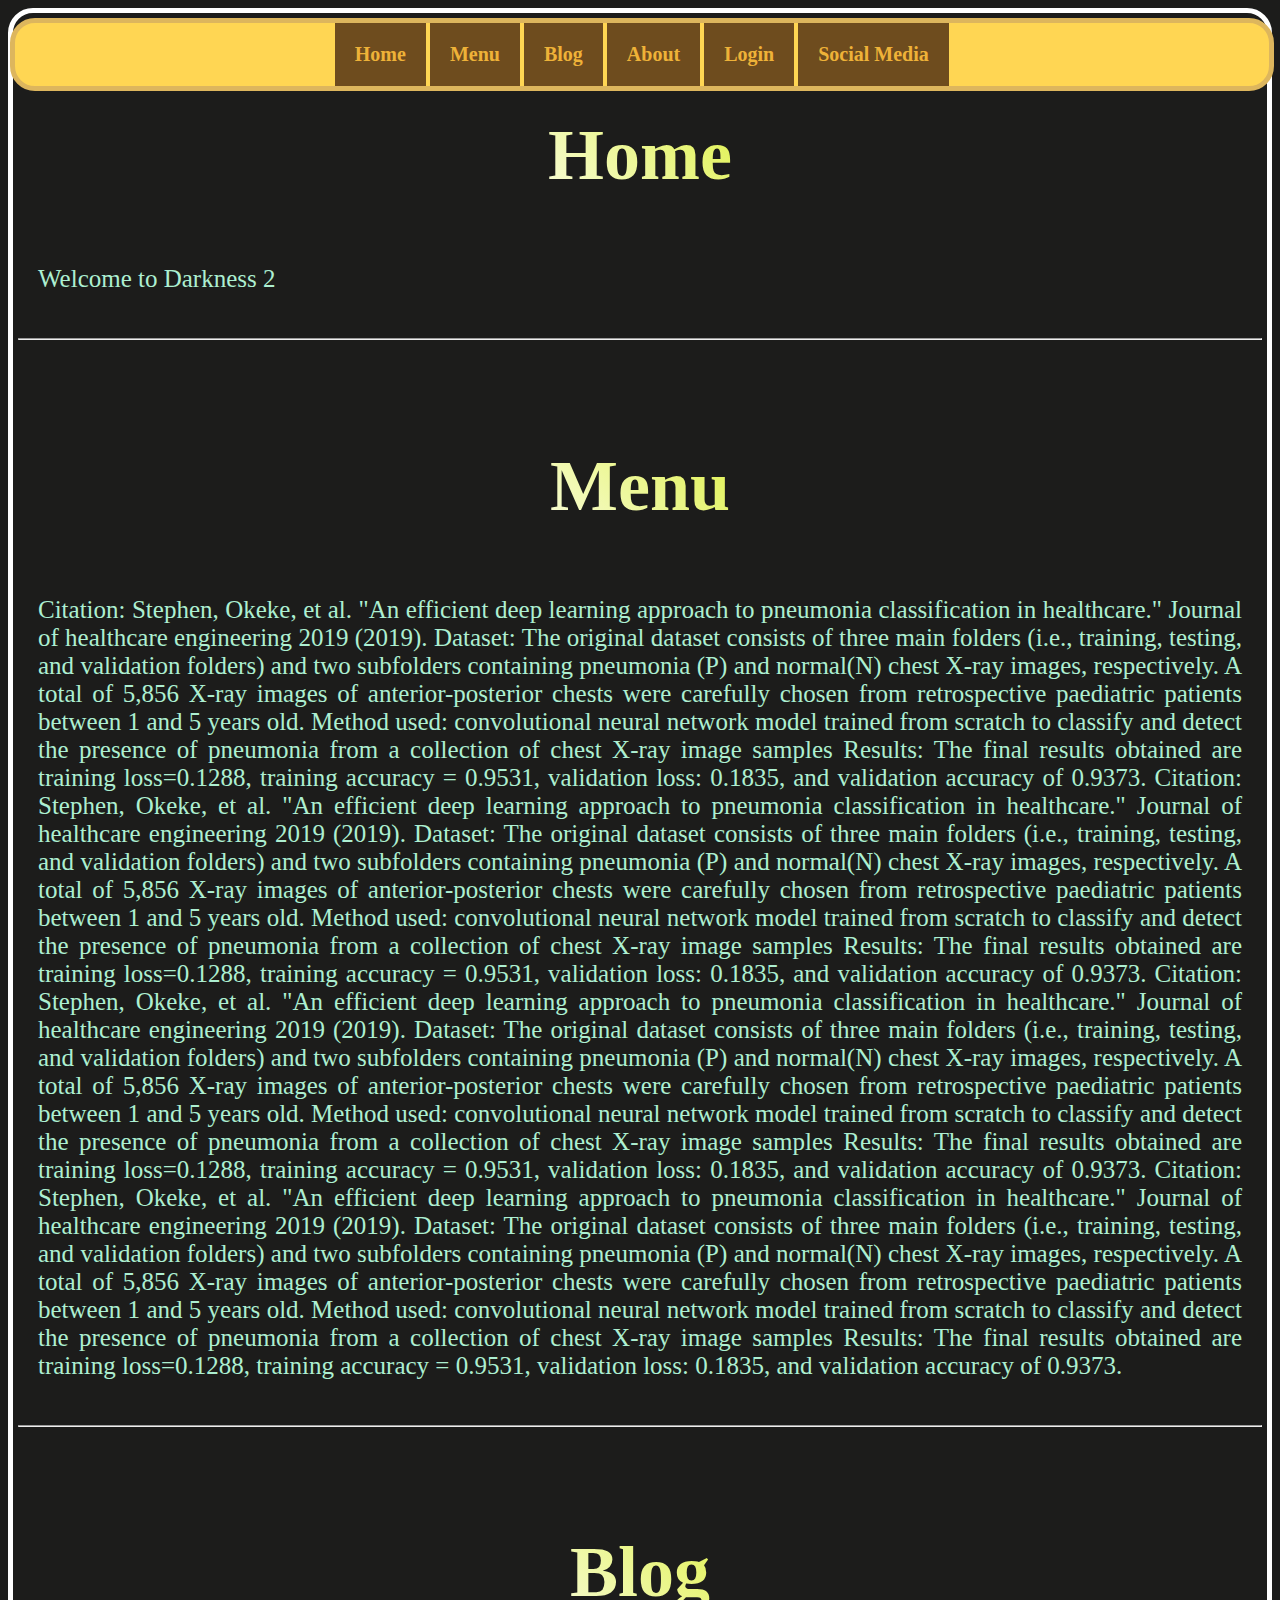
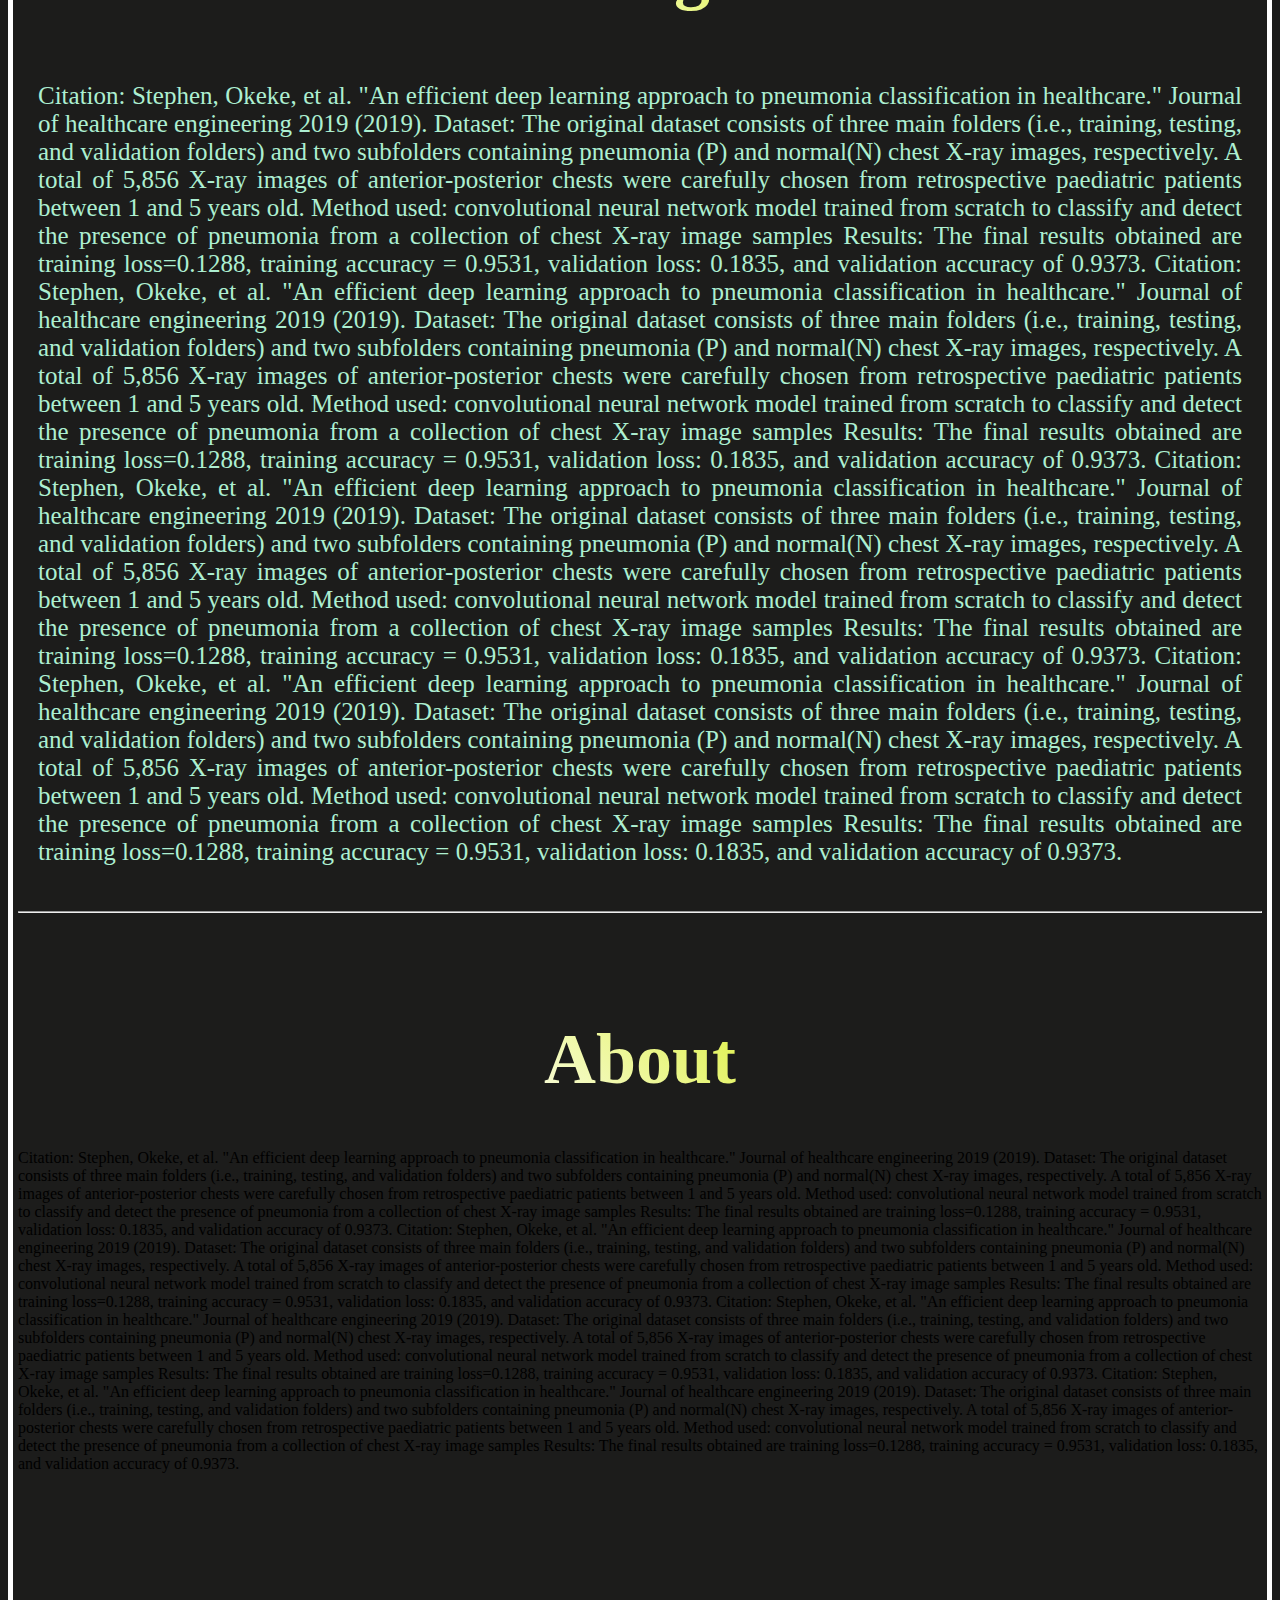
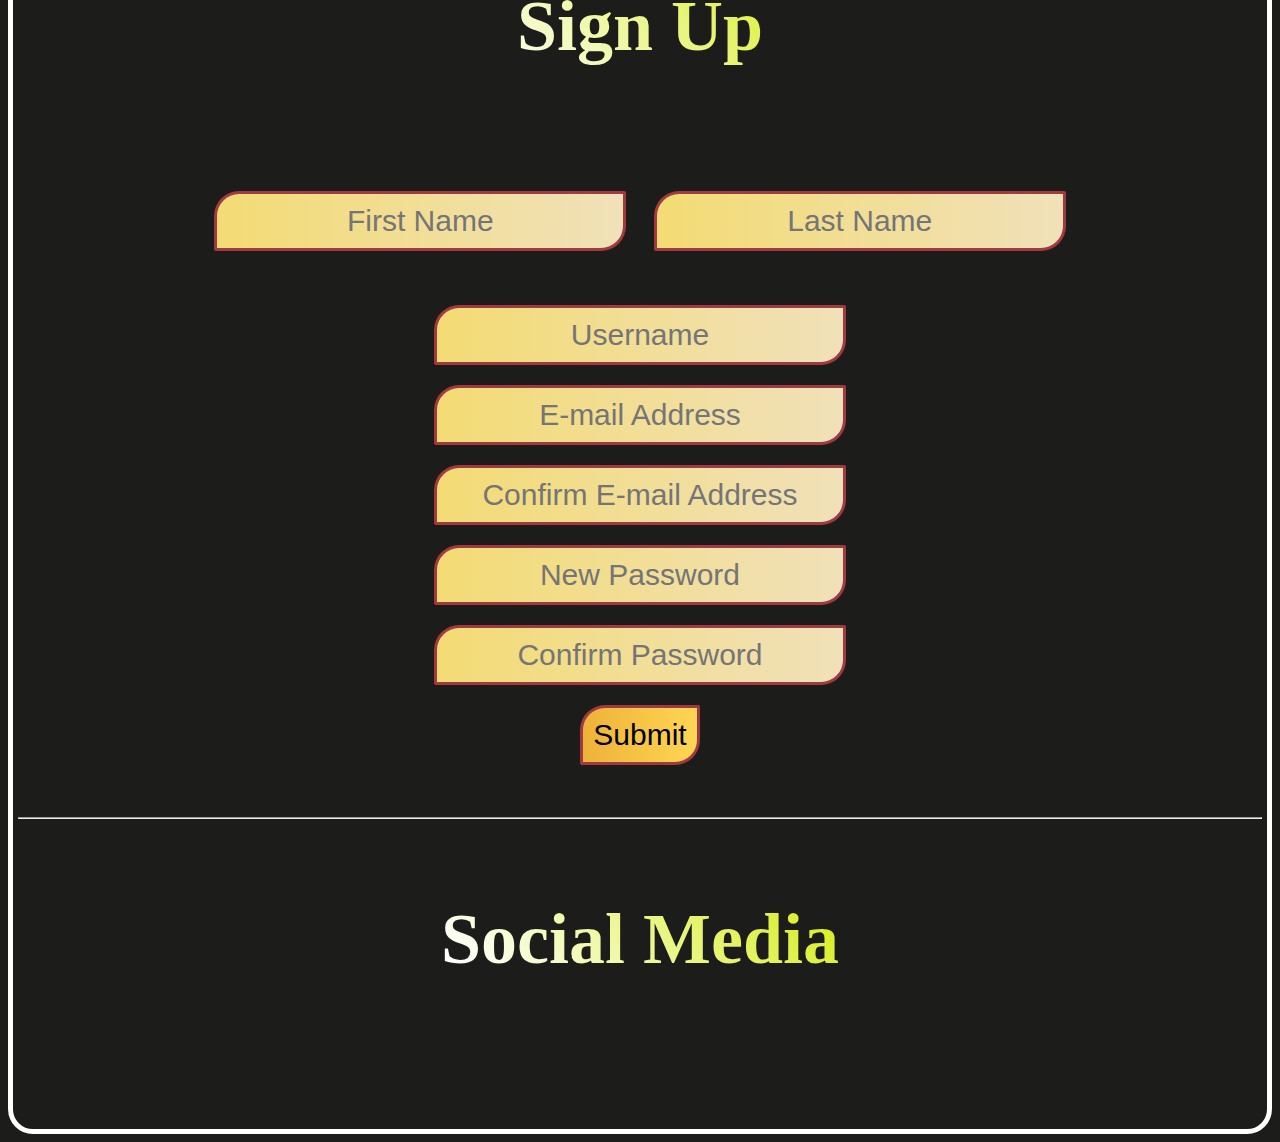
==== commit 0dc7b18b: "Merge branch 'main' of https://github.com/8BitSec/MineCraftGuide into main" ====
--- a/test1.html
+++ b/test1.html
@@ -10,7 +10,7 @@
         a:visited {
             font-weight: bold;
             background-color: #6E4C1EFF;
-            font-size: 30px;
+            font-size: 20px;
             color: #EEB238FF;
             padding: 20px;
             text-align: center;
@@ -31,26 +31,14 @@
             <a href="#blog">Blog</a>
             <a href="#about">About</a>
             <a href="#login">Login</a>
+            <a href="#social">Social Media</a>
         </nav>
     </div>
 
-    <div class=links><br>
+    <div class><br>
         <a id="home"></a>
         <h1>Home</h1>
-        <p class="home1">Citation: Stephen, Okeke, et al. "An efficient deep learning approach to pneumonia classification in healthcare." Journal of healthcare engineering 2019 (2019). Dataset: The original dataset consists of three main folders (i.e., training, testing,
-            and validation folders) and two subfolders containing pneumonia (P) and normal(N) chest X-ray images, respectively. A total of 5,856 X-ray images of anterior-posterior chests were carefully chosen from retrospective paediatric patients between
-            1 and 5 years old. Method used: convolutional neural network model trained from scratch to classify and detect the presence of pneumonia from a collection of chest X-ray image samples Results: The final results obtained are training loss=0.1288,
-            training accuracy = 0.9531, validation loss: 0.1835, and validation accuracy of 0.9373. Citation: Stephen, Okeke, et al. "An efficient deep learning approach to pneumonia classification in healthcare." Journal of healthcare engineering 2019
-            (2019). Dataset: The original dataset consists of three main folders (i.e., training, testing, and validation folders) and two subfolders containing pneumonia (P) and normal(N) chest X-ray images, respectively. A total of 5,856 X-ray images
-            of anterior-posterior chests were carefully chosen from retrospective paediatric patients between 1 and 5 years old. Method used: convolutional neural network model trained from scratch to classify and detect the presence of pneumonia from
-            a collection of chest X-ray image samples Results: The final results obtained are training loss=0.1288, training accuracy = 0.9531, validation loss: 0.1835, and validation accuracy of 0.9373. Citation: Stephen, Okeke, et al. "An efficient
-            deep learning approach to pneumonia classification in healthcare." Journal of healthcare engineering 2019 (2019). Dataset: The original dataset consists of three main folders (i.e., training, testing, and validation folders) and two subfolders
-            containing pneumonia (P) and normal(N) chest X-ray images, respectively. A total of 5,856 X-ray images of anterior-posterior chests were carefully chosen from retrospective paediatric patients between 1 and 5 years old. Method used: convolutional
-            neural network model trained from scratch to classify and detect the presence of pneumonia from a collection of chest X-ray image samples Results: The final results obtained are training loss=0.1288, training accuracy = 0.9531, validation
-            loss: 0.1835, and validation accuracy of 0.9373. Citation: Stephen, Okeke, et al. "An efficient deep learning approach to pneumonia classification in healthcare." Journal of healthcare engineering 2019 (2019). Dataset: The original dataset
-            consists of three main folders (i.e., training, testing, and validation folders) and two subfolders containing pneumonia (P) and normal(N) chest X-ray images, respectively. A total of 5,856 X-ray images of anterior-posterior chests were carefully
-            chosen from retrospective paediatric patients between 1 and 5 years old. Method used: convolutional neural network model trained from scratch to classify and detect the presence of pneumonia from a collection of chest X-ray image samples Results:
-            The final results obtained are training loss=0.1288, training accuracy = 0.9531, validation loss: 0.1835, and validation accuracy of 0.9373.
+        <p class="home1">Welcome to Darkness 2
         </p>
         <hr>
         <br>
@@ -94,7 +82,7 @@
         <br>
         <a id="about"></a>
         <h1>About</h1>
-        <p class="home1">Citation: Stephen, Okeke, et al. "An efficient deep learning approach to pneumonia classification in healthcare." Journal of healthcare engineering 2019 (2019). Dataset: The original dataset consists of three main folders (i.e., training, testing,
+        <p class>Citation: Stephen, Okeke, et al. "An efficient deep learning approach to pneumonia classification in healthcare." Journal of healthcare engineering 2019 (2019). Dataset: The original dataset consists of three main folders (i.e., training, testing,
             and validation folders) and two subfolders containing pneumonia (P) and normal(N) chest X-ray images, respectively. A total of 5,856 X-ray images of anterior-posterior chests were carefully chosen from retrospective paediatric patients between
             1 and 5 years old. Method used: convolutional neural network model trained from scratch to classify and detect the presence of pneumonia from a collection of chest X-ray image samples Results: The final results obtained are training loss=0.1288,
             training accuracy = 0.9531, validation loss: 0.1835, and validation accuracy of 0.9373. Citation: Stephen, Okeke, et al. "An efficient deep learning approach to pneumonia classification in healthcare." Journal of healthcare engineering 2019
@@ -130,6 +118,8 @@
             </form>
         </p><br>
         <hr>
+        <a id="social"></a>
+        <h1>Social Media</h1>
     </div>
 </body>
 
